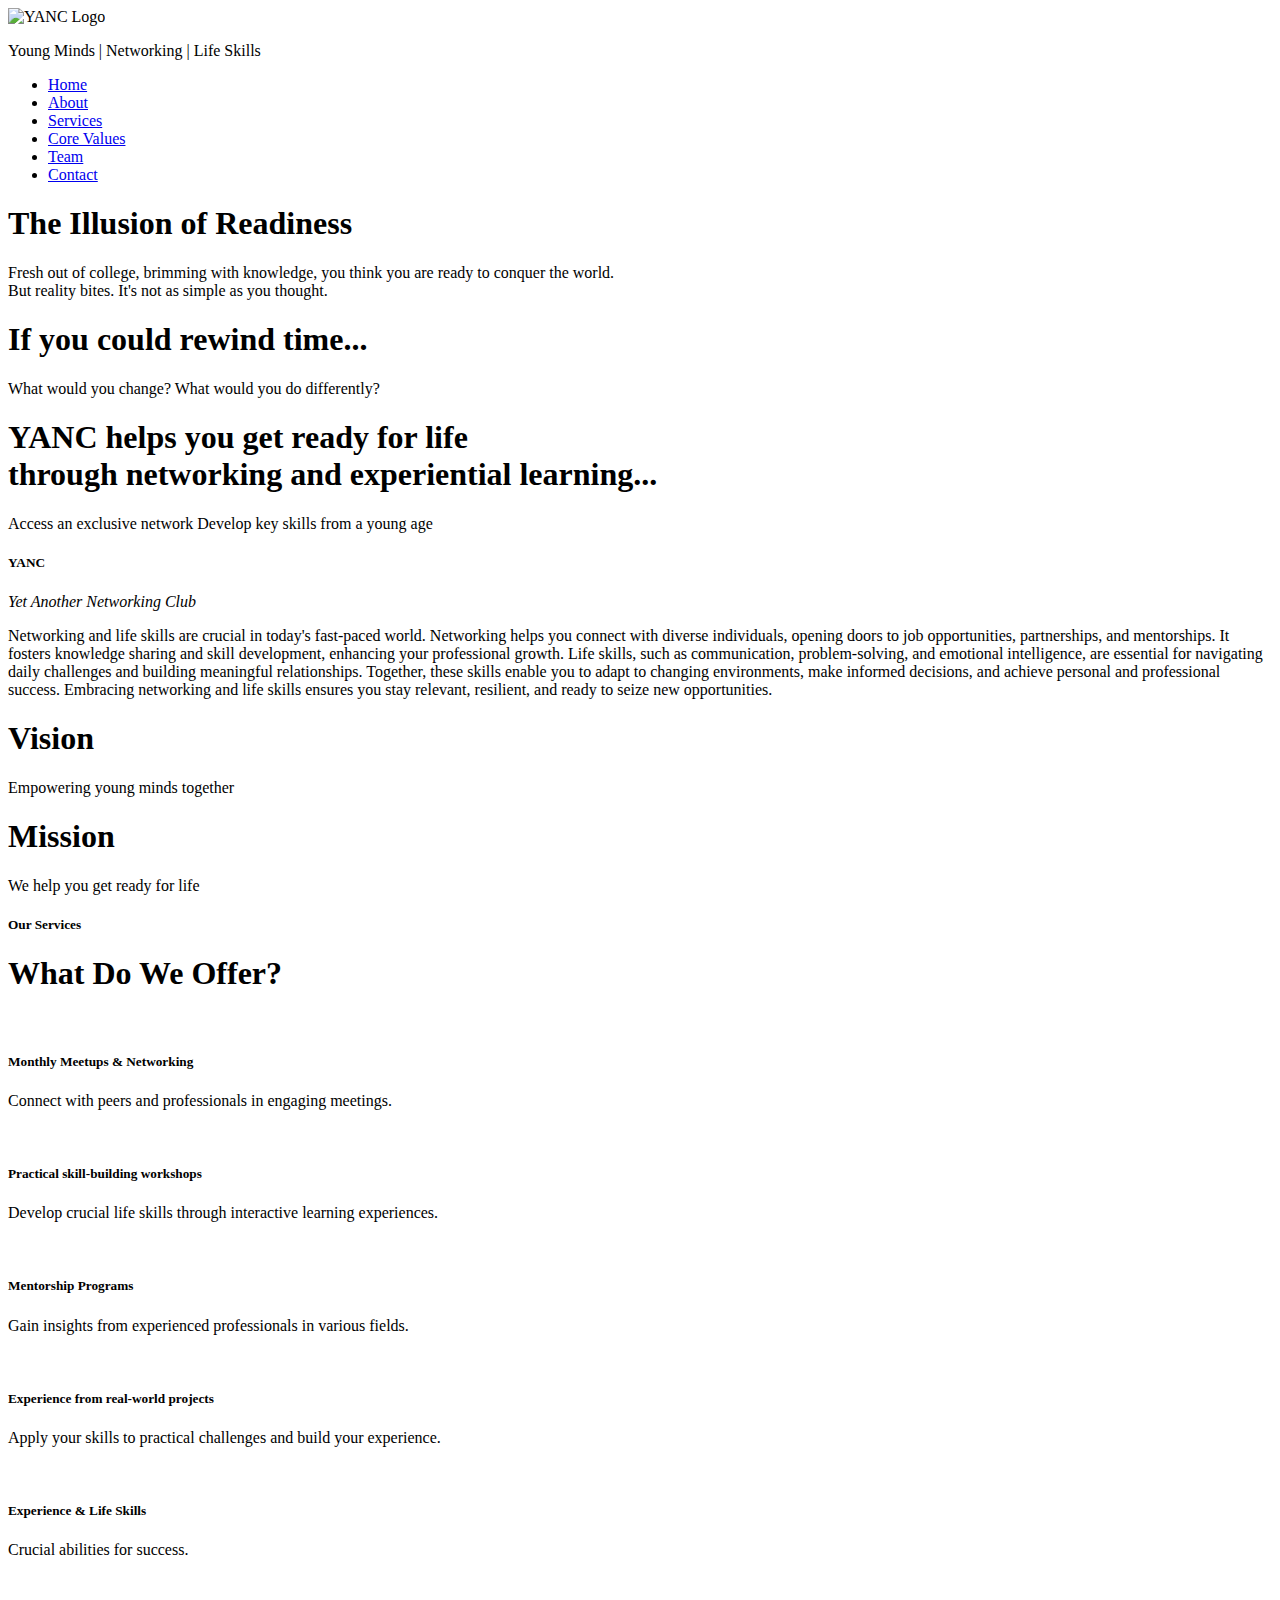
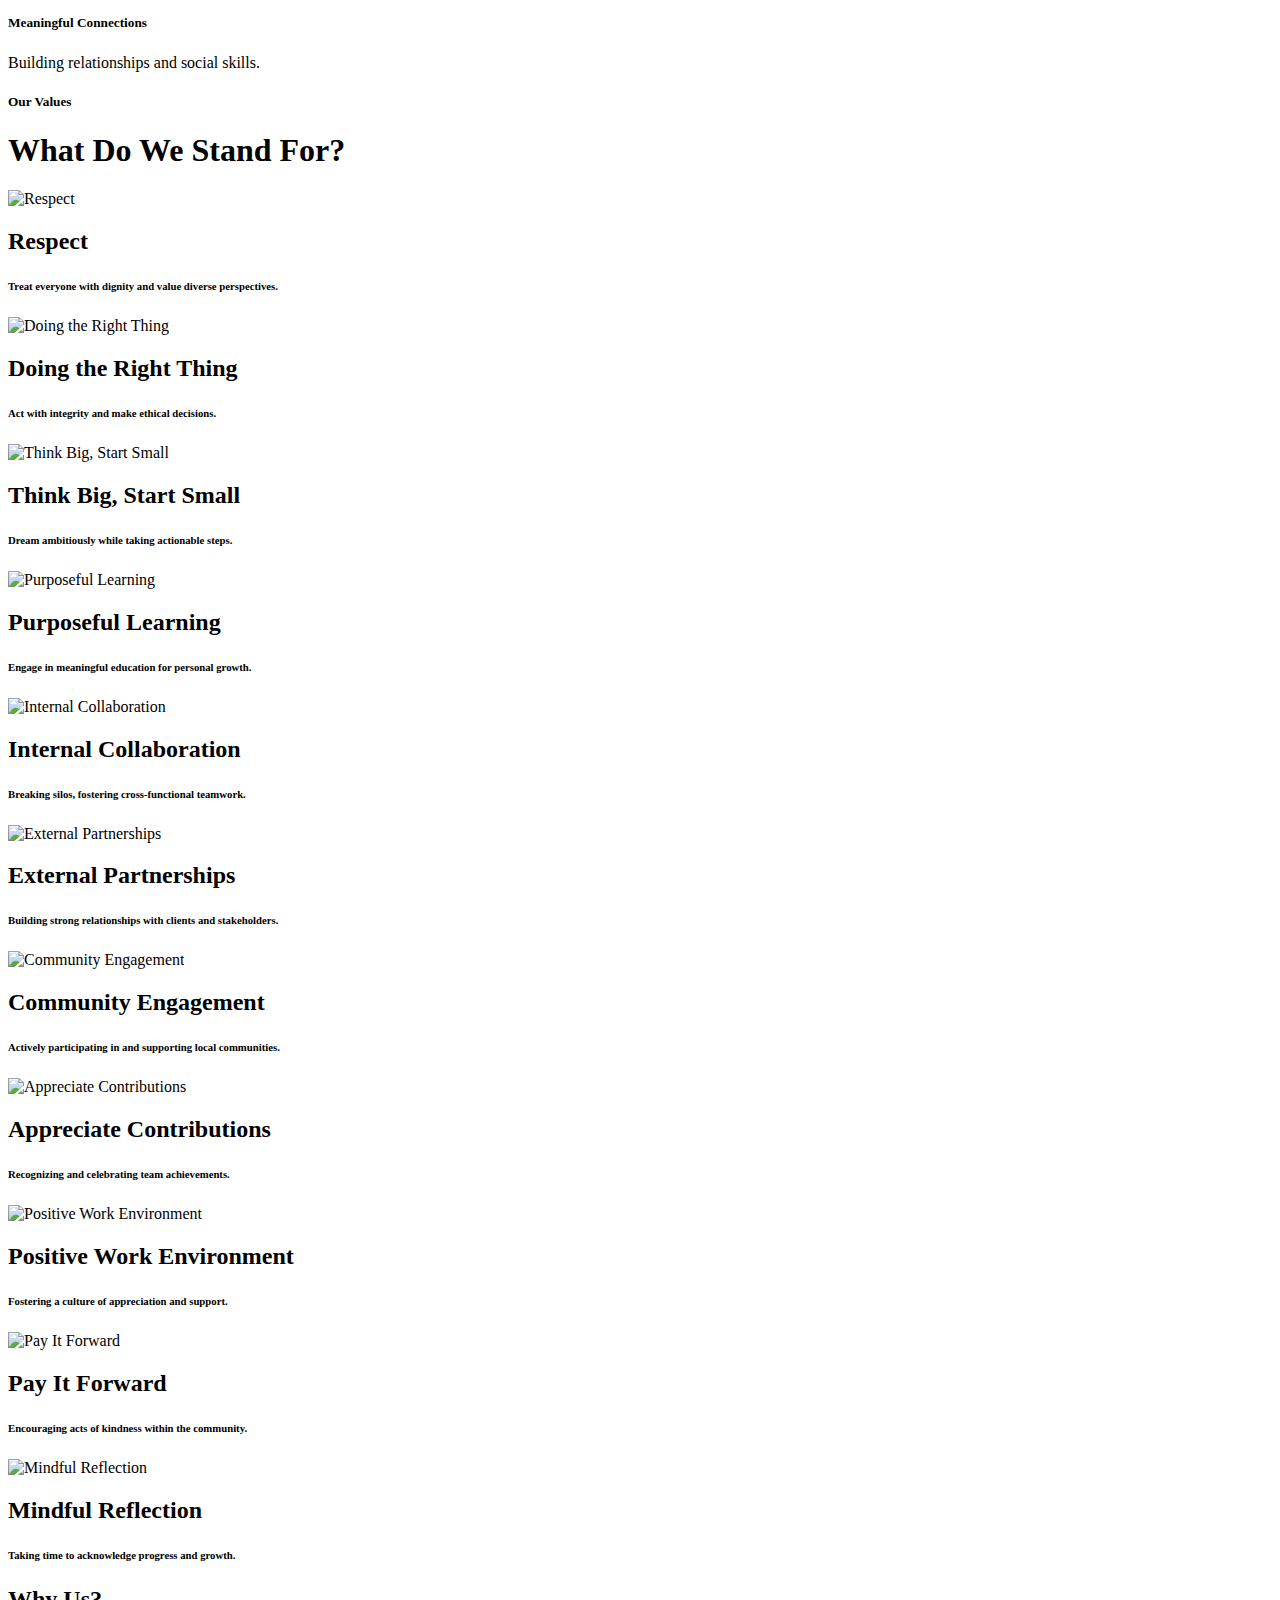
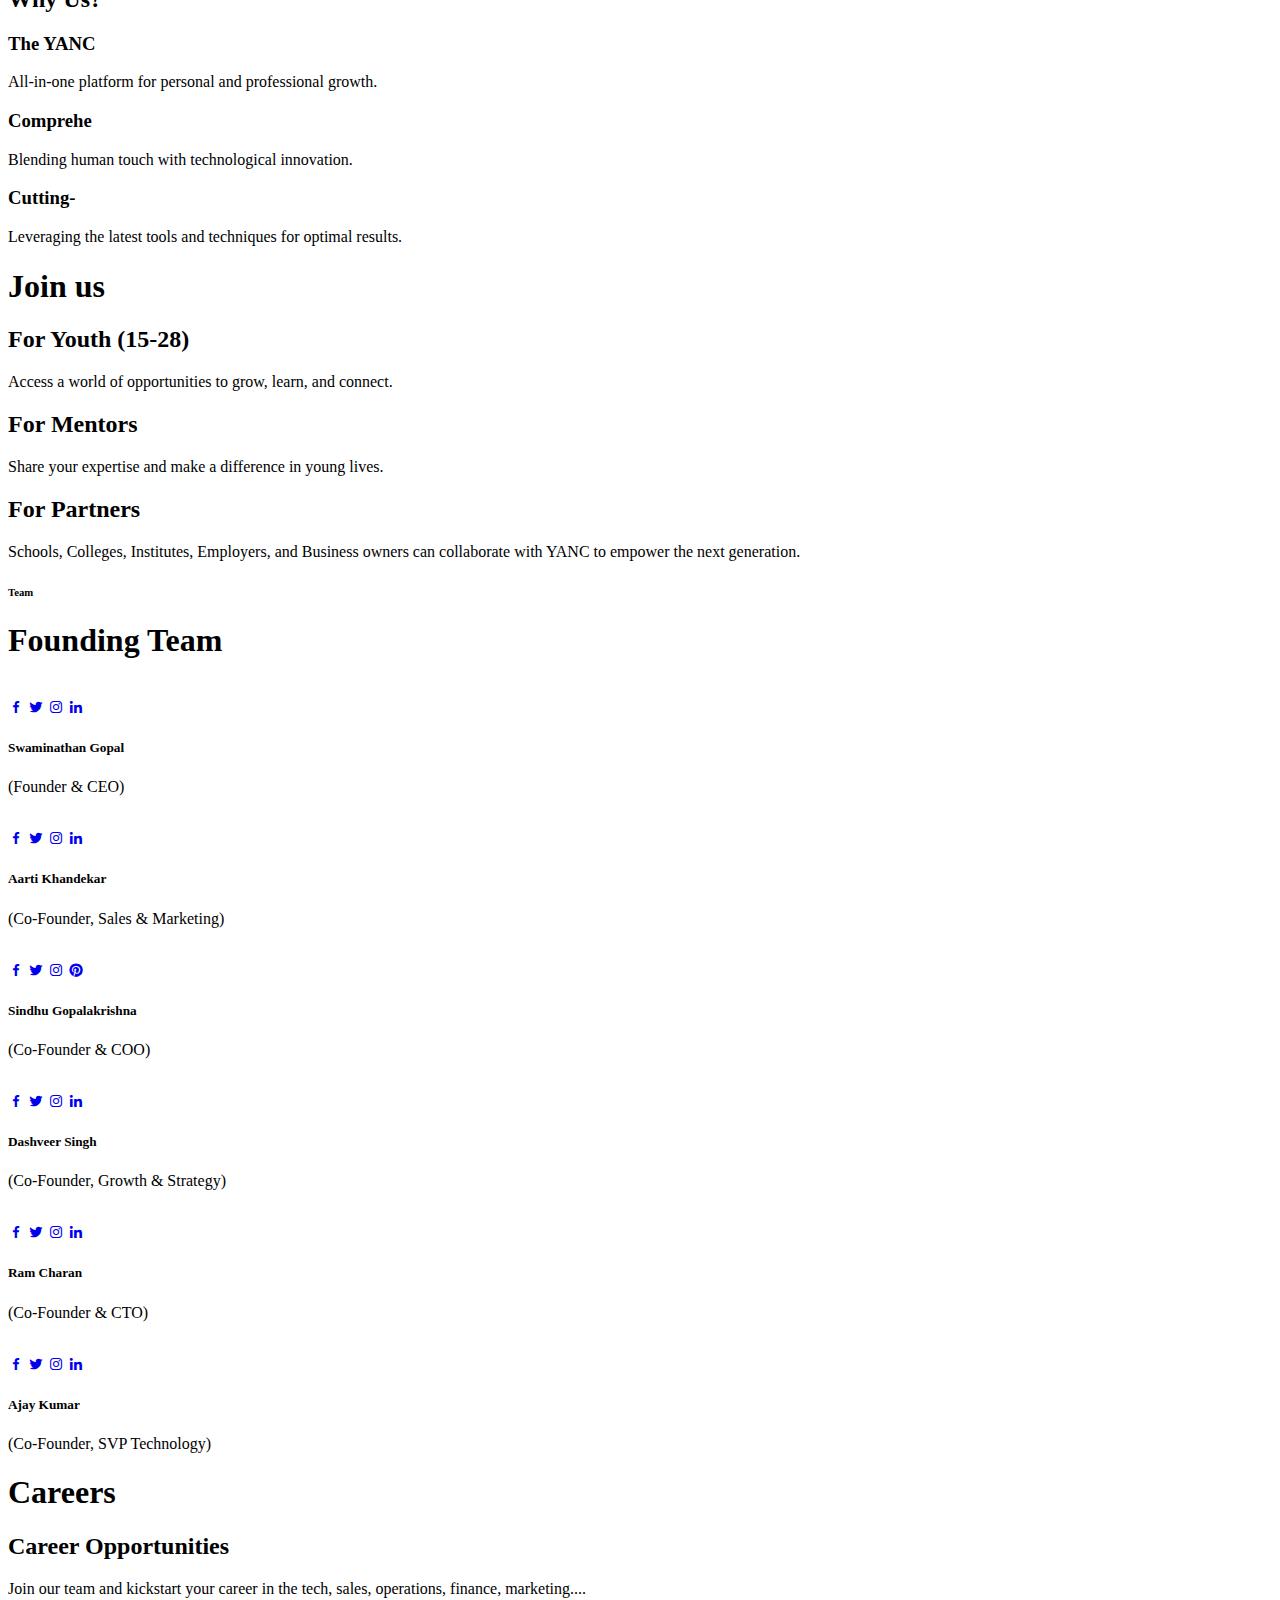
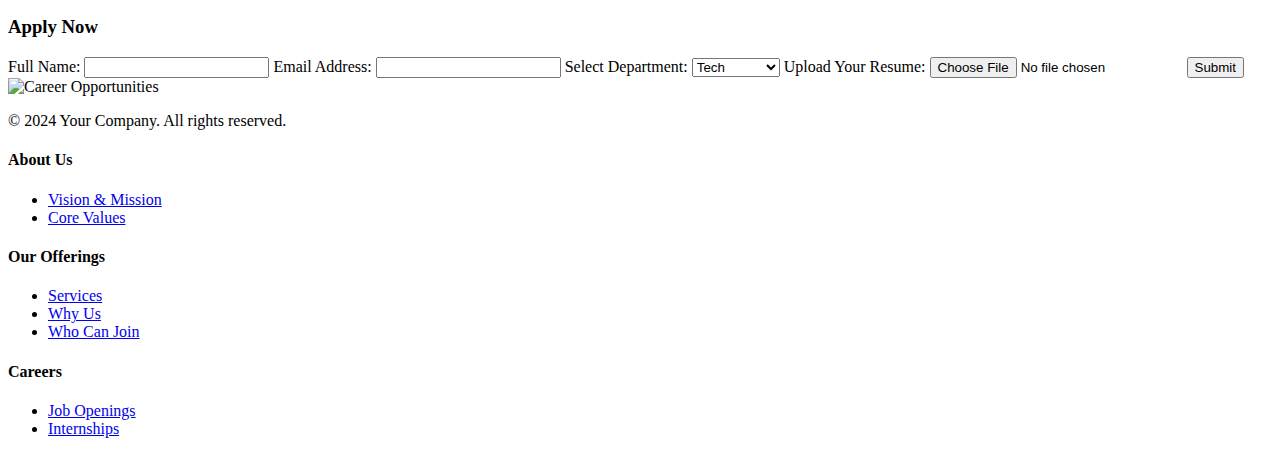
==== index.html @ 38eeec71 "Update index.html" ====
<!DOCTYPE html>
<html lang="en">
<head>
    <meta charset="UTF-8">
    <meta name="viewport" content="width=device-width, initial-scale=1.0">
    <meta name="description" content="Welcome to YANC, where young minds connect and grow through networking and life skills.">
    <link href='https://unpkg.com/boxicons@2.1.1/css/boxicons.min.css' rel='stylesheet'>
    <link rel="stylesheet" href="css/bootstrap.min.css">
    <link href='https://unpkg.com/boxicons@2.1.1/css/boxicons.min.css' rel='stylesheet'>
    <link rel="stylesheet" href="https://cdnjs.cloudflare.com/ajax/libs/font-awesome/6.0.0-beta3/css/all.min.css">
    <link rel="stylesheet" href="s.css">
    <title>YANC Landing Page</title>

    <body data-bs-spy="scroll" data-bs-target=".navbar" data-bs-offset="70">
          
    <header>
        <div class="logo" id="logo">
            <img src="yanc (1) (1).png" alt="YANC Logo" style="max-width: 20%; height: auto;">
            <p class="tagline">Young Minds | Networking | Life Skills</p>
        </div>
        <nav>
            <ul class="navbar-nav ms-auto">
                <li class="nav-item">
                    <a class="nav-link" href="#home">Home</a>
                </li>
                <li class="nav-item">
                    <a class="nav-link" href="#about">About</a>
                </li>
                <li class="nav-item">
                    <a class="nav-link" href="#services">Services</a>
                </li>
                <li class="nav-item">
                    <a class="nav-link" href="#CoreValues">Core Values</a>
                </li>
                <li class="nav-item">
                    <a class="nav-link" href="#team">Team</a>
                </li>
                <li class="nav-item">
                    <a class="nav-link" href="#internship">Contact</a>
                </li>

            </ul>
        </nav>
    </header>

    <main>
        <section class="slider-container"id="home">
            <div class="slider-wrapper">
                <div class="slide" style="background-image: url('images/background1.jpg');">
                    <div class="slide-content">
                        <h1 class="initial-text">The Illusion of Readiness</h1>
                        <p class="initial-paragraph">Fresh out of college, brimming with knowledge, you think you are ready to conquer the world. <br>But reality bites. It's not as simple as you thought.</p>
                    </div>
                </div>
                <div class="slide" style="background-image: url('images/background2.png');">
                    <div class="slide-content">
                        <h1 class="initial-text">If you could rewind time...</h1>
                        <p class="initial-paragraph">What would you change? What would you do differently?</p>
                    </div>
                </div>
        
                
                </div>
                <div class="slide" style="background-image: url('images/background4.png');">
                    <div class="slide-content">
                        <h1 class="initial-text">
                            YANC helps you get ready for life <br>
                                    through networking and experiential learning...
                            
                        </h1>
                        <p class="initial-paragraph">
                            <span class="left-text">Access an exclusive network</span>
                            <span class="right-text">Develop key skills from a young age</span>
                        </p>
                        
                    </div>
                </div>
                
            </section>
            
            </div>
            <section id="about">
                <div class="container">
                    <div class="row justify-content-center">
                        <div class="col-lg-5 py-5">
                            <div class="row">
                                <div class="col-12">
                                
                                        <div class="ms-4">
                                            <h5>YANC <br>
                                            </h5>
                                            
                                            <p class="w3-opacity w3-text-white"><i>Yet Another Networking Club</i></p>
                                        
                                                <p> Networking and life skills are crucial in today's fast-paced world. 
                                                    Networking helps you connect with diverse individuals, opening doors to job opportunities, partnerships, and mentorships.
                                                    It fosters knowledge sharing and skill development, enhancing your professional growth. Life skills, such as communication, 
                                                    problem-solving, and emotional intelligence, are essential for navigating daily challenges and building meaningful relationships. 
                                                    Together, these skills enable you to adapt to changing environments, make informed decisions, and achieve personal and 
                                                    professional success. Embracing networking and life skills ensures you stay relevant, resilient, and ready to seize new opportunities.</p>
                                                </p>
                                        </div>
                                    </div>
                                </div>
                                </div>
                            </div>
                        </div>
                        
                    </div>
                </div>
            </section>
        <section id="milestone">
            <div class="container">
                <div class="row text-center justify-content-center gy-4">
                    <div class="col-lg-2 col-sm-6">
                        <h1 class="display-4">Vision</h1>
                        <p class="mb-0">Empowering young minds together
                        </p>
                    </div>
                    <div class="col-lg-2 col-sm-6">
                        <h1 class="display-4">Mission</h1>
                        <p class="mb-0">We help you get ready for life</p>
                    </div>
                </div>
            </div>
        </section>


<section id="services" class="text-center">
        
    <div class="row">
        <div class="col-12">
            <div class="intro">
                <h5>Our Services</h5>
                <h1>What Do We Offer?</h1>
            </div>
        </div>
    </div>
    <div class="row g-4">
        <div class="col-lg-4 col-md-6">
            <div class="service">
                <img src="img/icon1.png" alt="">
                <h5>Monthly Meetups & Networking</h5>
                <p>Connect with peers and professionals in engaging meetings.</p>
            </div>
        </div>
        <div class="col-lg-4 col-md-6">
            <div class="service">
                <img src="img/icon2.png" alt="">
                <h5>Practical skill-building workshops
                </h5>
                <p>Develop crucial life skills through interactive learning experiences.
                </p>
            </div>
        </div>
        <div class="col-lg-4 col-md-6">
            <div class="service">
                <img src="img/icon3.png" alt="">
                <h5>Mentorship Programs
                </h5>
                <p>Gain insights from experienced professionals in various fields.
                </p>
            </div>
        </div>
        <div class="col-lg-4 col-md-6">
            <div class="service">
                <img src="img/icon4.png" alt="">
                <h5>Experience from real-world projects
                </h5>
                <p>Apply your skills to practical challenges and build your experience.
                </p>
            </div>
        </div>
        <div class="col-lg-4 col-md-6">
            <div class="service">
                <img src="img/icon5.png" alt="">
                <h5>Experience & Life Skills
                </h5>
                <p>Crucial abilities for success.
                </p>
            </div>
        </div>
        <div class="col-lg-4 col-md-6">
            <div class="service">
                <img src="img/icon6.png" alt="">
                <h5> Meaningful Connections
                </h5>
                <p>Building relationships and social skills.
                </p>
            </div>
        </div>
    </div>
</div>
</section>
        
<section class="bg-light" id="CoreValues">
    <div class="row">
        <div class="col-12">
            <div class="intro">
                <h5>Our Values</h5>
                <h1>What Do We Stand For?</h1> 
            </div>
        </div>
    </div>
    </div>

    <div class="card-container">
        <div class="card">
            <img src="img/project1.jpg" alt="Respect">
            <div class="content">
                <h2>Respect</h2>
                <h6>Treat everyone with dignity and value diverse perspectives.</h6>
            </div>
        </div>
        <div class="card">
            <img src="img/project2.jpg" alt="Doing the Right Thing">
            <div class="content">
                <h2>Doing the Right Thing</h2>
                <h6>Act with integrity and make ethical decisions.</h6>
            </div>
        </div>
        <div class="card">
            <img src="img/project3.jpg" alt="Think Big, Start Small">
            <div class="content">
                <h2>Think Big, Start Small</h2>
                <h6>Dream ambitiously while taking actionable steps.</h6>
            </div>
        </div>
        <div class="card">
            <img src="img/project4.jpg" alt="Purposeful Learning">
            <div class="content">
                <h2>Purposeful Learning</h2>
                <h6>Engage in meaningful education for personal growth.</h6>
            </div>
        </div>
        <div class="card">
            <img src="img/project5.jpg" alt="Internal Collaboration">
            <div class="content">
                <h2>Internal Collaboration</h2>
                <h6>Breaking silos, fostering cross-functional teamwork.</h6>
            </div>
        </div>
        <div class="card">
            <img src="images/background4.png" alt="External Partnerships">
            <div class="content">
                <h2>External Partnerships</h2>
                <h6>Building strong relationships with clients and stakeholders.</h6>
            </div>
        </div>
        <div class="card">
            <img src="img/bg_banner1.jpg" alt="Community Engagement">
            <div class="content">
                <h2>Community Engagement</h2>
                <h6>Actively participating in and supporting local communities.</h6>
            </div>
        </div>
        <div class="card">
            <img src="img/bg_banner2.jpg" alt="Appreciate Contributions">
            <div class="content">
                <h2>Appreciate Contributions</h2>
                <h6>Recognizing and celebrating team achievements.</h6>
            </div>
        </div>
        <div class="card">
            <img src="images/background3.png" alt="Positive Work Environment">
            <div class="content">
                <h2>Positive Work Environment</h2>
                <h6>Fostering a culture of appreciation and support.</h6>
            </div>
        </div>
        <div class="card">
            <img src="images/background2.png" alt="Pay It Forward">
            <div class="content">
                <h2>Pay It Forward</h2>
                <h6>Encouraging acts of kindness within the community.</h6>
            </div>
        </div>
        <div class="card">
            <img src="images/background1.jpg" alt="Mindful Reflection">
            <div class="content">
                <h2>Mindful Reflection</h2>
                <h6>Taking time to acknowledge progress and growth.</h6>
            </div>
        </div>
    </div>
    <section id ="hi">
        <h2>Why Us?</h2>
        <div class="why-us-section">
            <div class="advantage-container">
                <div class="advantage">
                    <h3 class="typing-effect">The YANC Advantage</h3>
                    <p>All-in-one platform for personal and professional growth.</p>
                </div>
                <div class="advantage">
                    <h3 class="typing-effect">Comprehensive Ecosystem</h3>
                    <p>Blending human touch with technological innovation.</p>
                </div>
                <div class="advantage">
                    <h3 class="typing-effect">Cutting-Edge Approach</h3>
                    <p>Leveraging the latest tools and techniques for optimal results.</p>
                </div>
            </div>
        </div>
        
        <script>
            const elements = document.querySelectorAll('.typing-effect');
        
            elements.forEach(element => {
                const text = element.textContent;
                element.textContent = '';
                let index = 0;
        
                function type() {
                    if (index < text.length) {
                        element.textContent += text.charAt(index);
                        index++;
                        setTimeout(type, 100);
                    } else {
                        setTimeout(() => {
                            element.textContent = ''; 
                            index = 0; 
                            setTimeout(type, 1000); 
                        }, 2000); 
                    }
                }
        
                type();
            });
        </script>
        
    </section>
    
    <section id="bye">
    <div class="elite-club-container">
        <h1>Join us</h1>
        <div class="group-container">
            <div class="group-card">
                <h2>For Youth (15-28)</h2>
                <p>Access a world of opportunities to grow, learn, and connect.</p>
            </div>
            <div class="group-card">
                <h2>For Mentors</h2>
                <p>Share your expertise and make a difference in young lives.</p>
            </div>
            <div class="group-card">
                <h2>For Partners</h2>
                <p>Schools, Colleges, Institutes, Employers, and Business owners can collaborate with YANC to empower the next generation.</p>
            </div>
        </div>
    </div>
    </section>
   
    <section id="team">
        <div class="container">
            <div class="row">
                <div class="col-12">
                    <div class="intro">
                        <h6>Team</h6>
                        <h1>Founding Team</h1>
                    </div>
                </div>
            </div>
    
            <div class="row justify-content-center">
                <div class="col-lg-4 col-md-6">
                    <div class="team-member">
                        <div class="image">
                            <img src="iu.png" alt="">
                            <div class="social-icons">
                                <a href="#"><i class='bx bxl-facebook'></i></a>
                                <a href="#"><i class='bx bxl-twitter'></i></a>
                                <a href="#"><i class='bx bxl-instagram'></i></a>
                                <a href="#"><i class='bx bxl-linkedin'></i></a>
                            </div>
                            <div class="overlay"></div>
                        </div>
                        <h5>Swaminathan Gopal</h5>
                        <p>(Founder & CEO)</p>
                    </div>
                </div>
    
                <div class="col-lg-4 col-md-6">
                    <div class="team-member">
                        <div class="image">
                            <img src="iu.png" alt="">
                            <div class="social-icons">
                                <a href="#"><i class='bx bxl-facebook'></i></a>
                                <a href="#"><i class='bx bxl-twitter'></i></a>
                                <a href="#"><i class='bx bxl-instagram'></i></a>
                                <a href="#"><i class='bx bxl-linkedin'></i></a>
                            </div>
                            <div class="overlay"></div>
                        </div>
                        <h5>Aarti Khandekar</h5>
                        <p>(Co-Founder, Sales & Marketing)</p>
                    </div>
                </div>
    
                <div class="col-lg-4 col-md-6">
                    <div class="team-member">
                        <div class="image">
                            <img src="iu.png" alt="">
                            <div class="social-icons">
                                <a href="#"><i class='bx bxl-facebook'></i></a>
                                <a href="#"><i class='bx bxl-twitter'></i></a>
                                <a href="#"><i class='bx bxl-instagram'></i></a>
                                <a href="#"><i class='bx bxl-pinterest'></i></a>
                            </div>
                            <div class="overlay"></div>
                        </div>
                        <h5>Sindhu Gopalakrishna</h5>
                        <p>(Co-Founder & COO)</p>
                    </div>
                </div>
            </div>
    
            <div class="row justify-content-center">
                <div class="col-lg-4 col-md-6">
                    <div class="team-member">
                        <div class="image">
                            <img src="iu.png" alt="">
                            <div class="social-icons">
                                <a href="#"><i class='bx bxl-facebook'></i></a>
                                <a href="#"><i class='bx bxl-twitter'></i></a>
                                <a href="#"><i class='bx bxl-instagram'></i></a>
                                <a href="#"><i class='bx bxl-linkedin'></i></a>
                            </div>
                            <div class="overlay"></div>
                        </div>
                        <h5>Dashveer Singh</h5>
                        <p>(Co-Founder, Growth & Strategy)</p>
                    </div>
                </div>
    
                <div class="col-lg-4 col-md-6">
                    <div class="team-member">
                        <div class="image">
                            <img src="iu.png" alt="">
                            <div class="social-icons">
                                <a href="#"><i class='bx bxl-facebook'></i></a>
                                <a href="#"><i class='bx bxl-twitter'></i></a>
                                <a href="#"><i class='bx bxl-instagram'></i></a>
                                <a href="#"><i class='bx bxl-linkedin'></i></a>
                            </div>
                            <div class="overlay"></div>
                        </div>
                        <h5>Ram Charan</h5>
                        <p>(Co-Founder & CTO)</p>
                    </div>
                </div>
    
                <div class="col-lg-4 col-md-6">
                    <div class="team-member">
                        <div class="image">
                            <img src="iu.png" alt="">
                            <div class="social-icons">
                                <a href="#"><i class='bx bxl-facebook'></i></a>
                                <a href="#"><i class='bx bxl-twitter'></i></a>
                                <a href="#"><i class='bx bxl-instagram'></i></a>
                                <a href="#"><i class='bx bxl-linkedin'></i></a>
                            </div>
                            <div class="overlay"></div>
                        </div>
                        <h5>Ajay Kumar</h5>
                        <p>(Co-Founder, SVP Technology)</p>
                    </div>
                </div>
            </div>
        </div>
    </section>
    <section id="internship">
        <h1> Careers</h1>
        <div class="container3">
            <div class="internship-section">
                <h2>Career Opportunities</h2>
                <p>Join our team and kickstart your career in the  tech, sales, operations, 
                    finance, marketing....</p>
                <h3>Apply Now</h3>
                <form action="/submit" method="post" enctype="multipart/form-data">
                    <label for="name">Full Name:</label>
                    <input type="text" id="name" name="name" required>

                    <label for="email">Email Address:</label>
                    <input type="email" id="email" name="email" required>

                    <label for="department">Select Department:</label>
                    <select id="department" name="department" required>
                        <option value="tech">Tech</option>
                        <option value="sales">Sales</option>
                        <option value="operations">Operations</option>
                        <option value="finance">Finance</option>
                        <option value="marketing">Marketing</option>
                    </select>

                    <label for="resume">Upload Your Resume:</label>
                    <input type="file" id="resume" name="resume" accept=".pdf,.doc,.docx" required>

                    <button type="submit">Submit</button>
                </form>
            </div>
            <div class="image-section">
                <img src="img/project5.jpg" alt="Career Opportunities">
            </div>
        </div>
    </section>
</main>

    
    <footer>
        <p>&copy; 2024 Your Company. All rights reserved.</p>
        <div class="footer-content">
            <div class="footer-section">
                <h4>About Us</h4>
                <ul>
                    <li><a href="#milestone">Vision & Mission</a></li>
                    
                    <li><a href="#CoreValues">Core Values</a></li>
                </ul>
            </div>
            <div class="footer-section">
                <h4>Our Offerings</h4>
                <ul>
                    <li><a href="#services">Services</a></li>
                    <li><a href="#hi">Why Us</a></li>
                    <li><a href="#bye">Who Can Join</a></li>
                </ul>
            </div>
            <div class="footer-section">
                <h4>Careers</h4>
                <ul>
                    <li><a href="#internsip">Job Openings</a></li>
                    <li><a href="#internship">Internships</a></li>
                </ul>
            </div>
            
               
    </footer>
    

    <script src="script.js" defer></script>
</body>
</html>
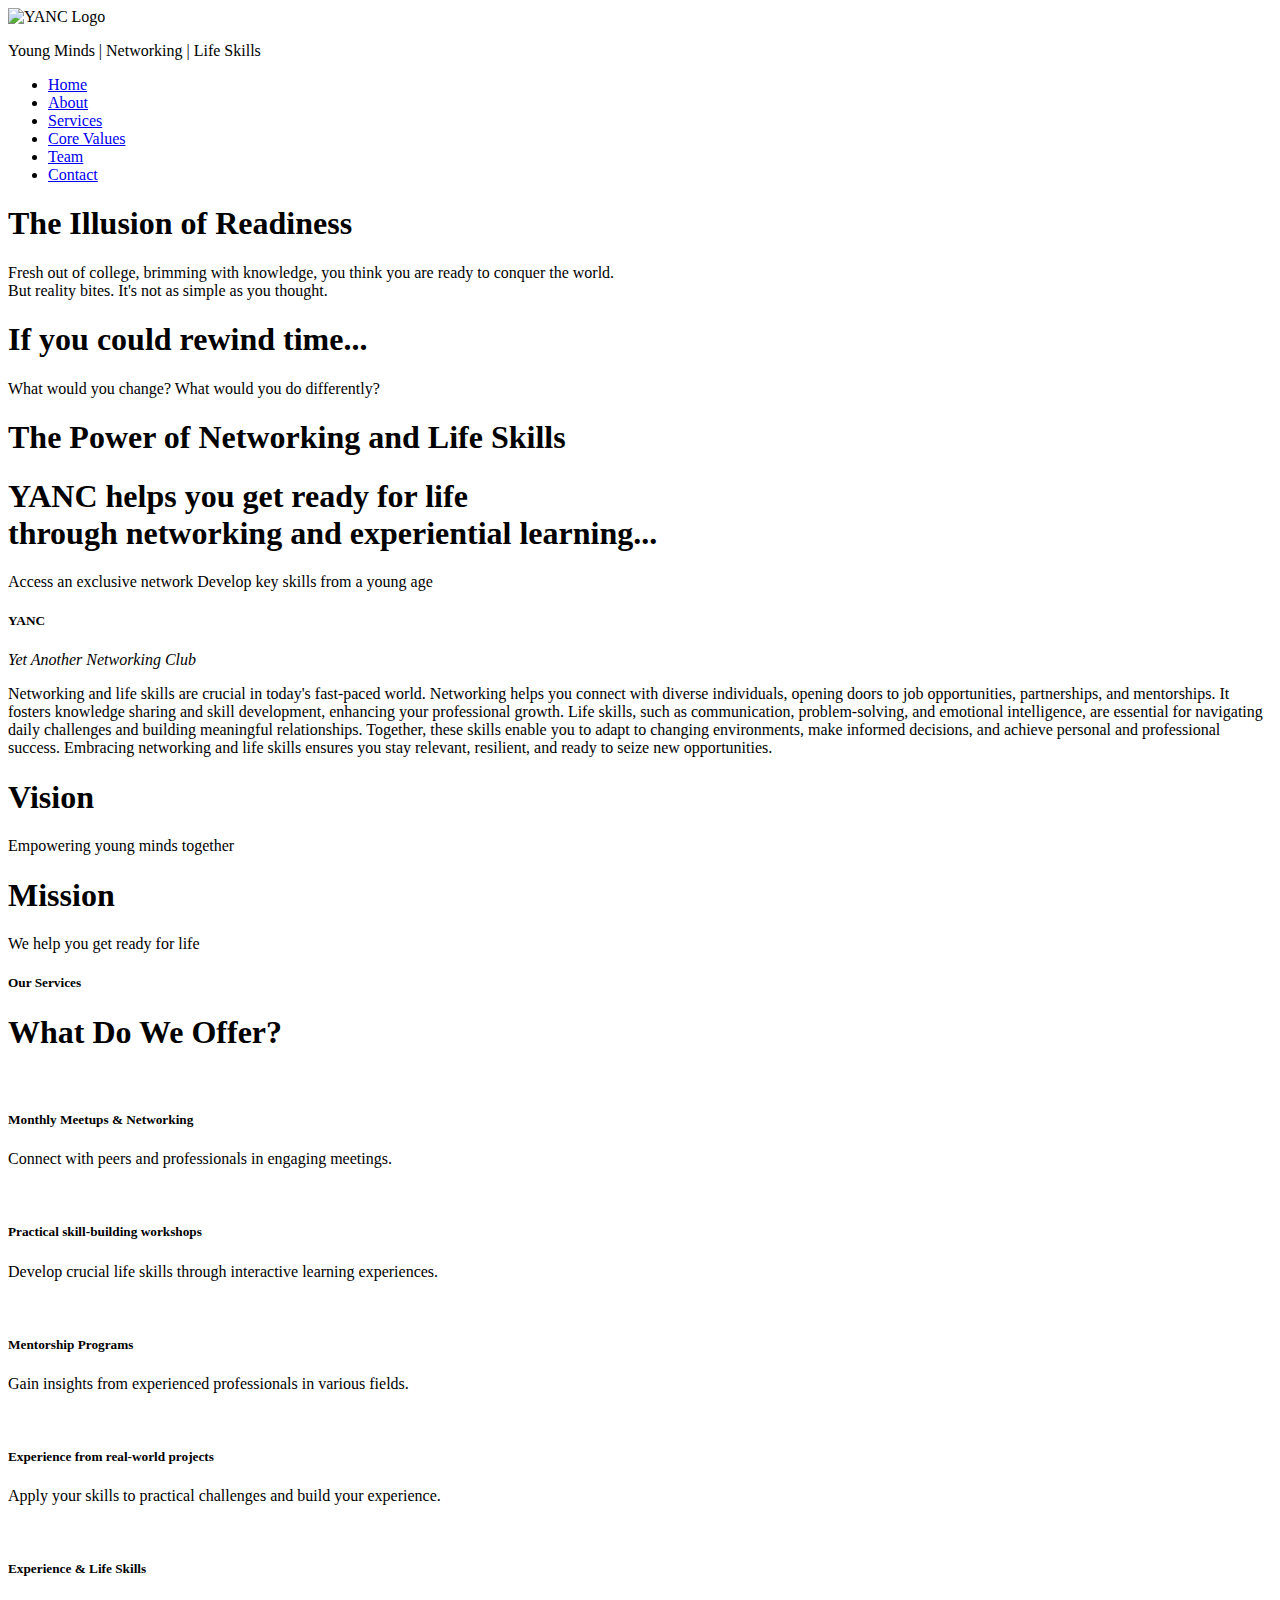
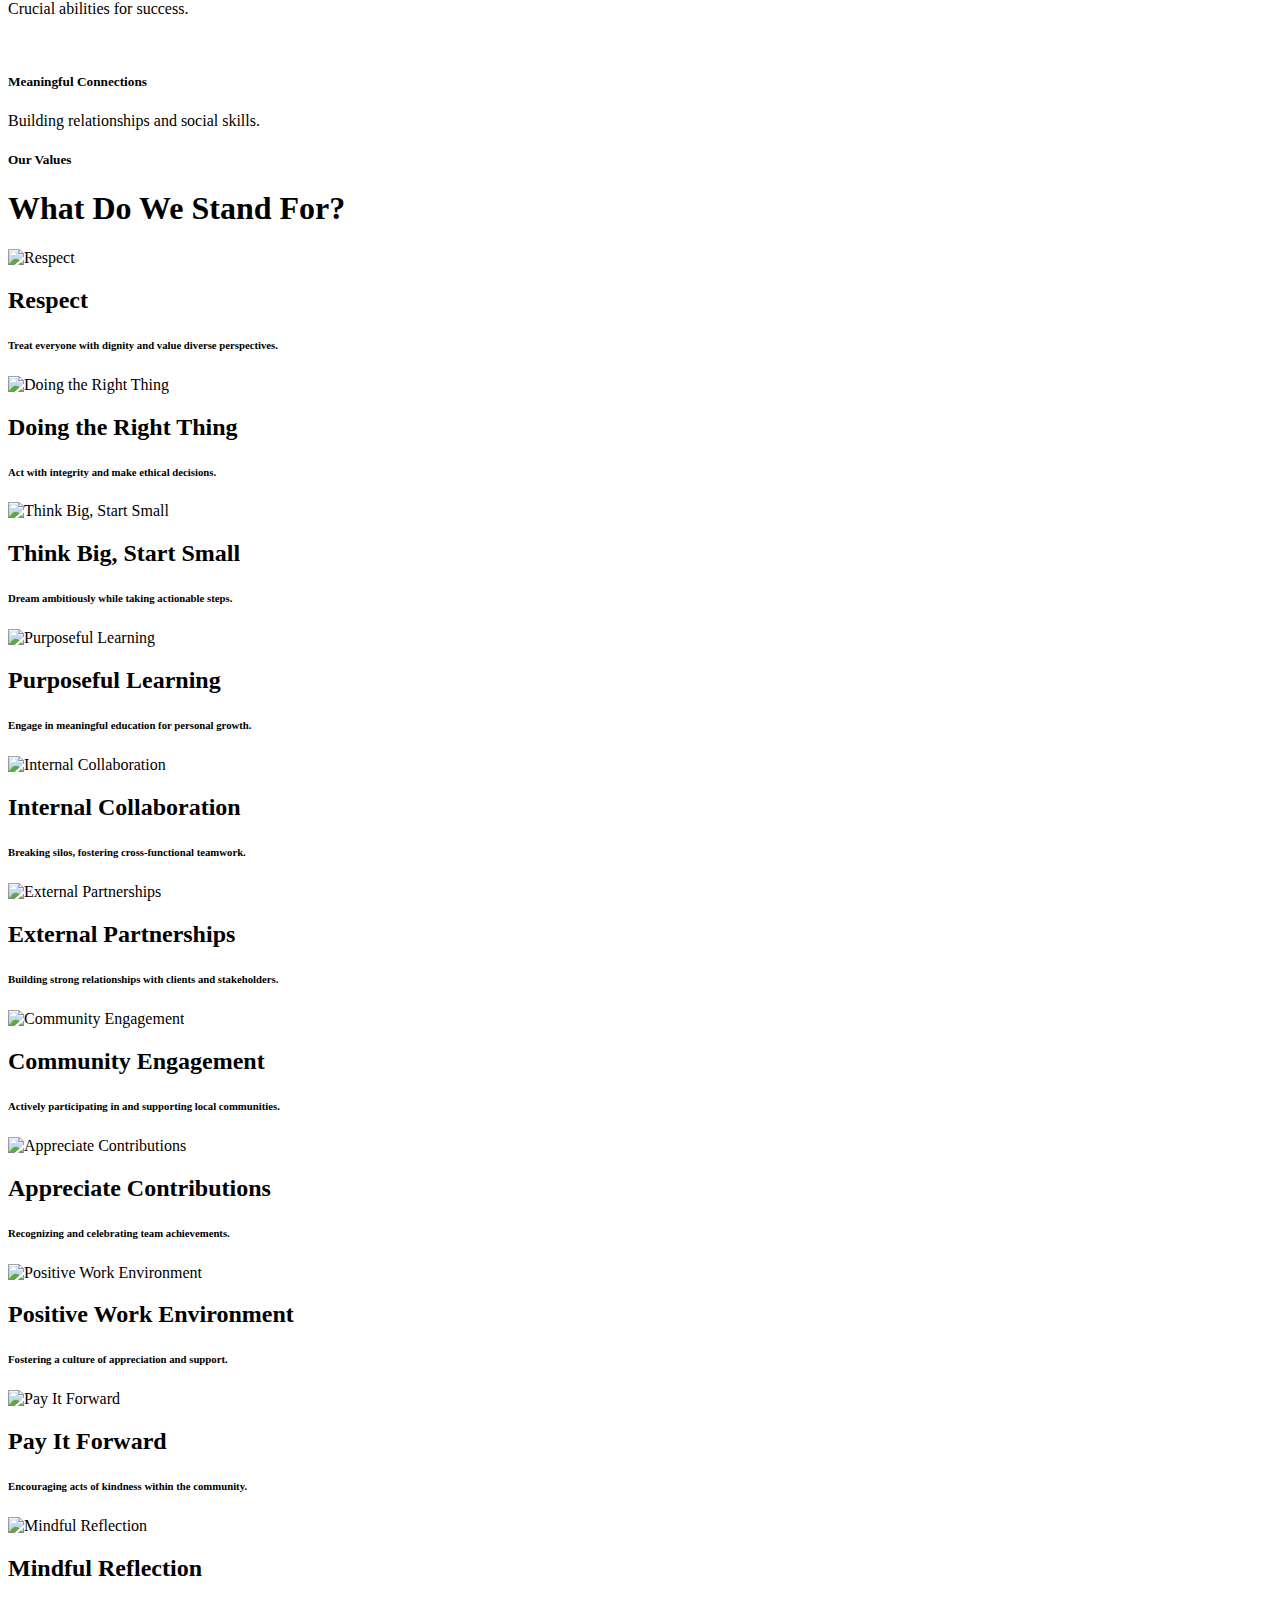
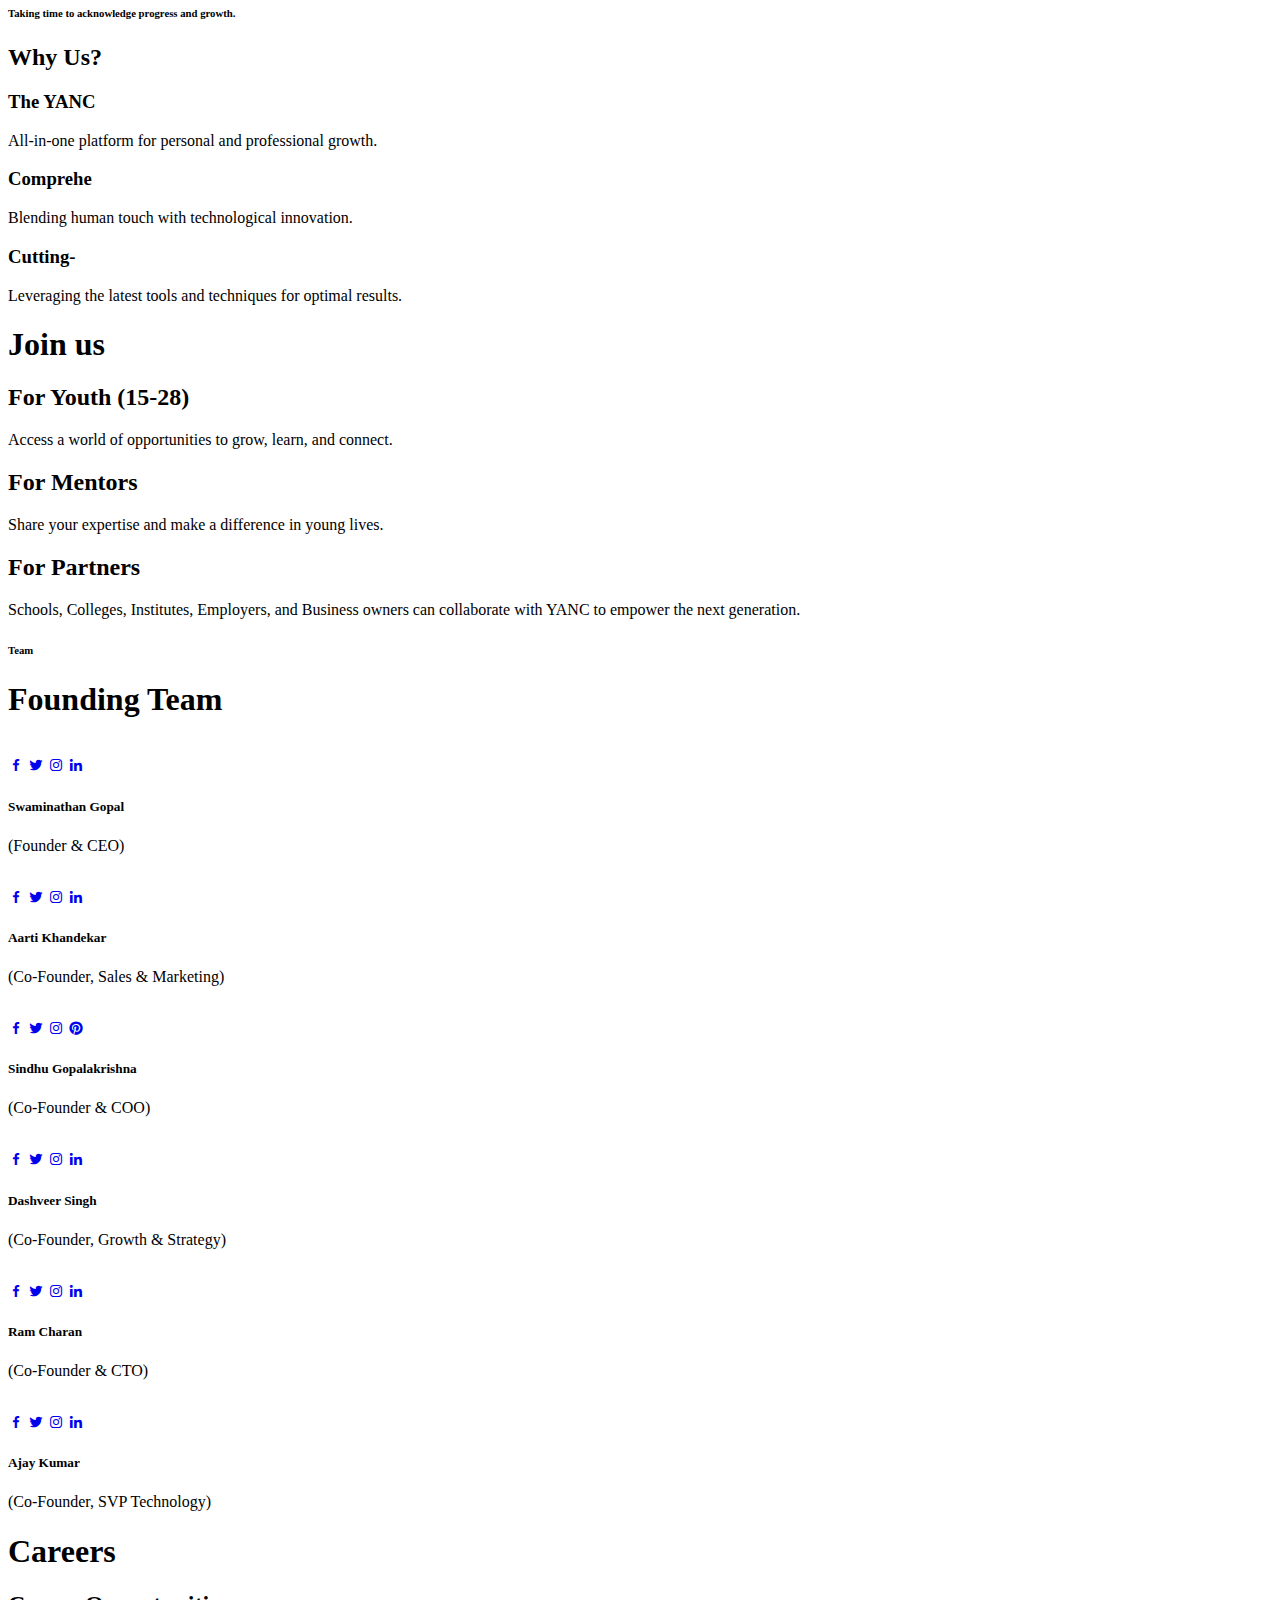
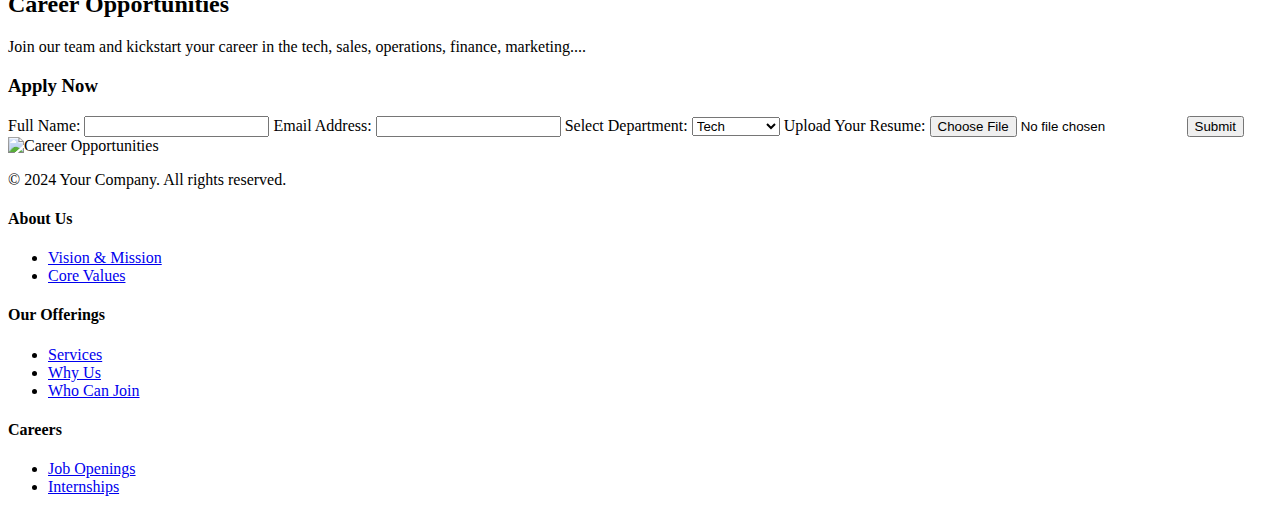
==== commit b9d58cfc: "Update index.html" ====
--- a/index.html
+++ b/index.html
@@ -57,6 +57,11 @@
                         <h1 class="initial-text">If you could rewind time...</h1>
                         <p class="initial-paragraph">What would you change? What would you do differently?</p>
                     </div>
+                </div>
+                 <div class="slide" style="background-image: url('images/background2.png');">
+                    <div class="slide-content">
+                       <h1 class="initial-text">The Power of Networking and Life Skills</h1>
+                     </div>
                 </div>
         
                 
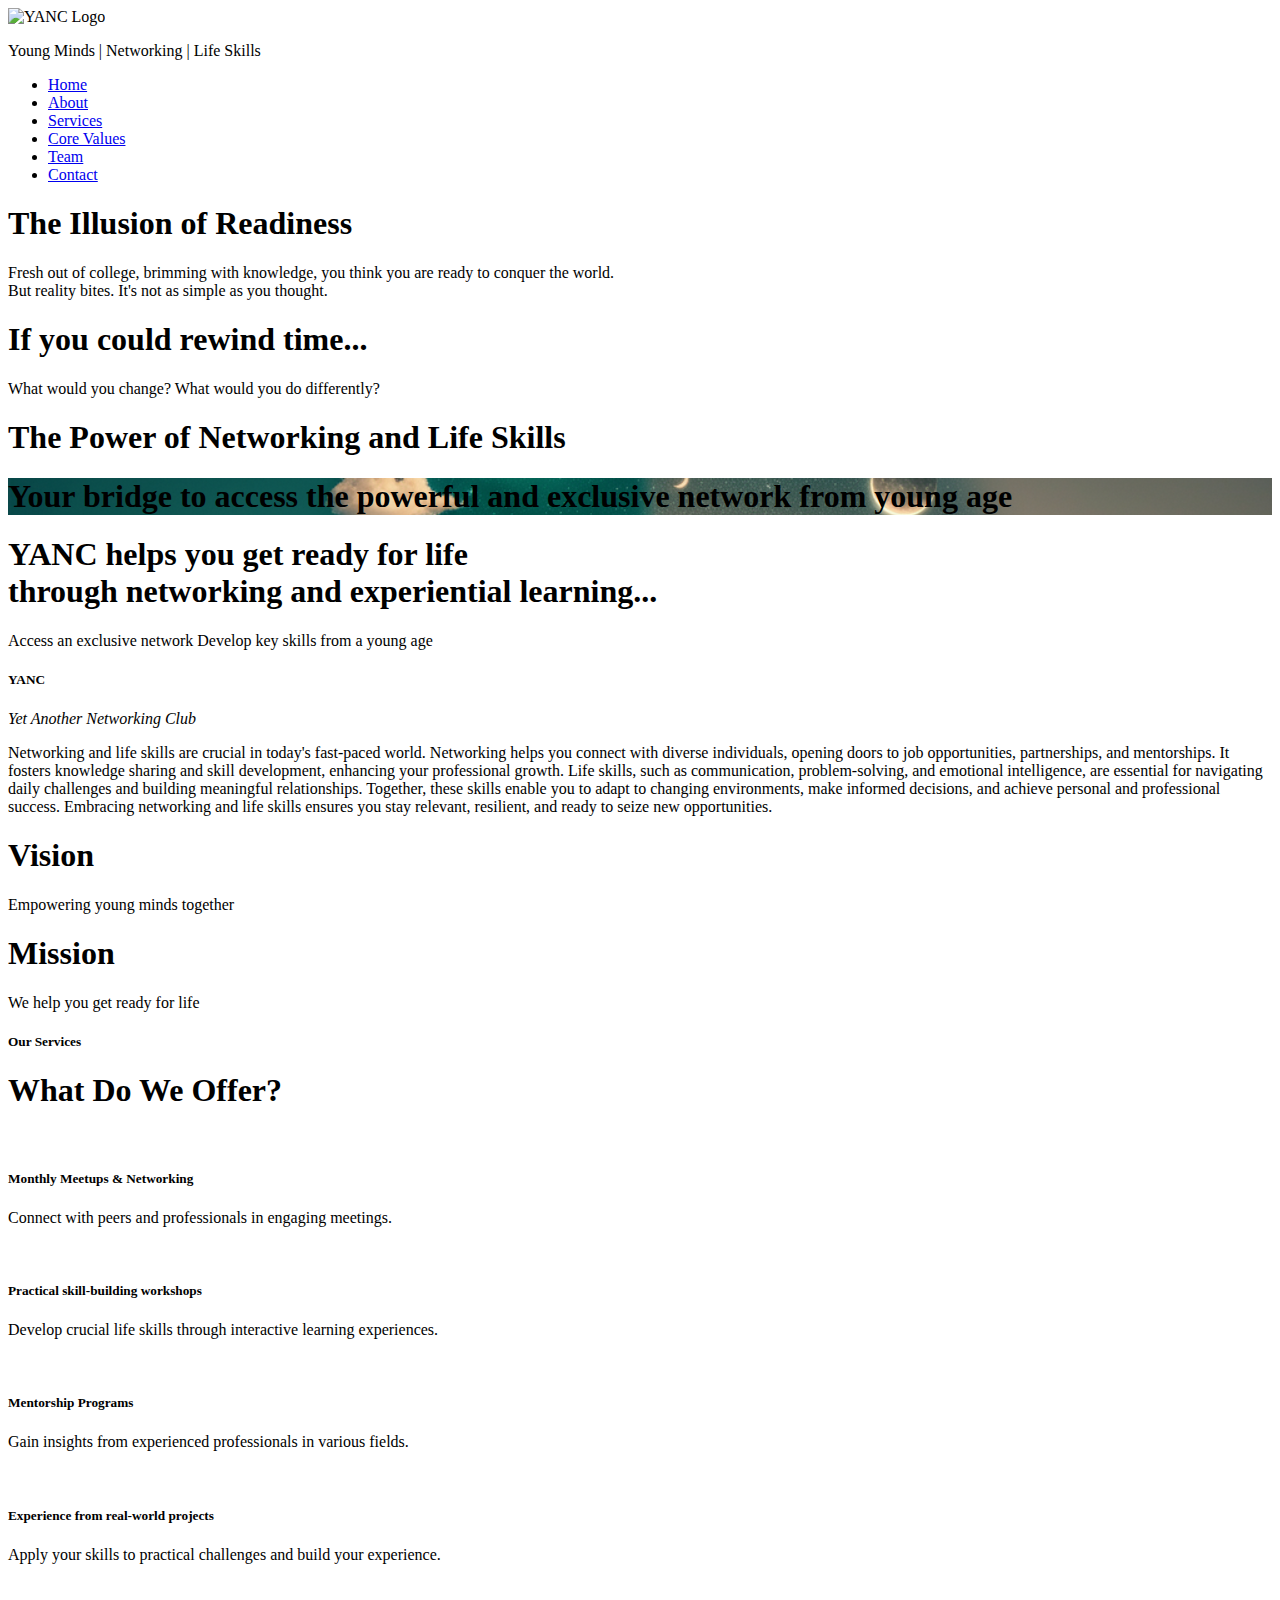
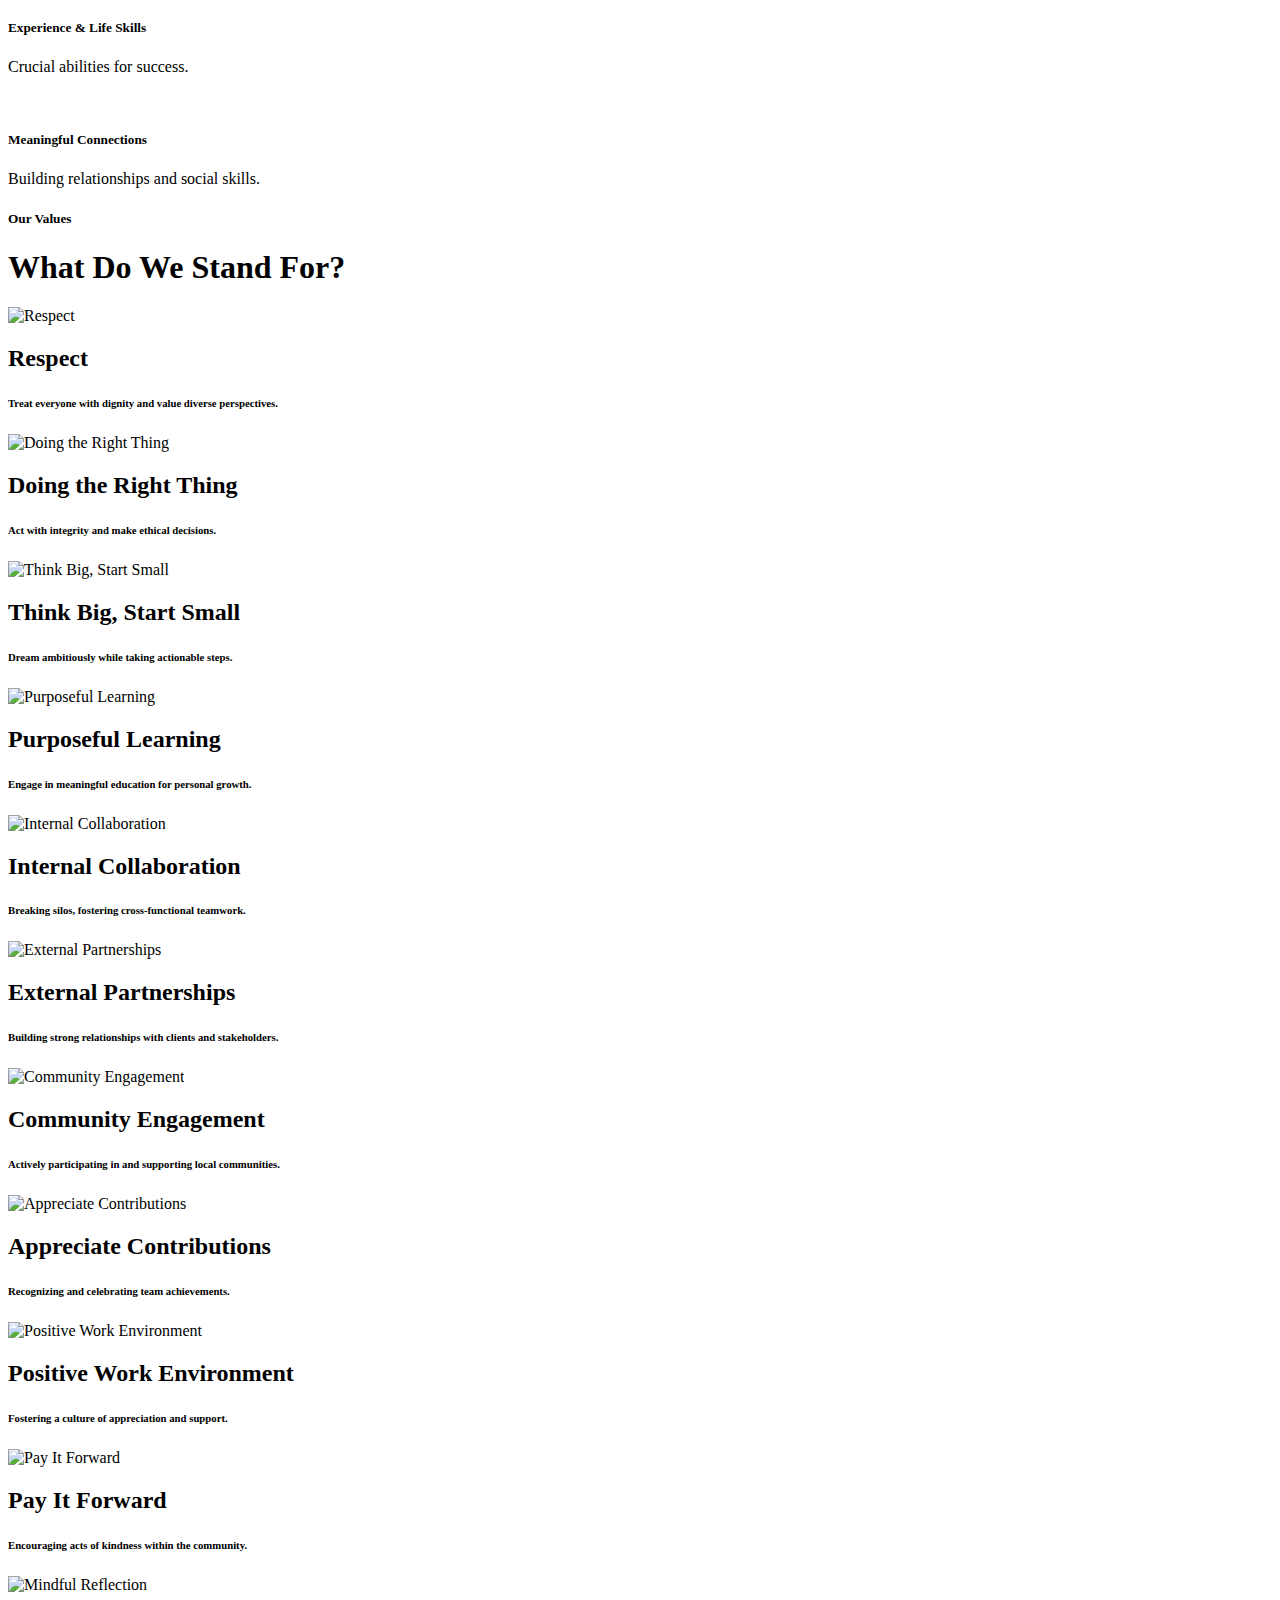
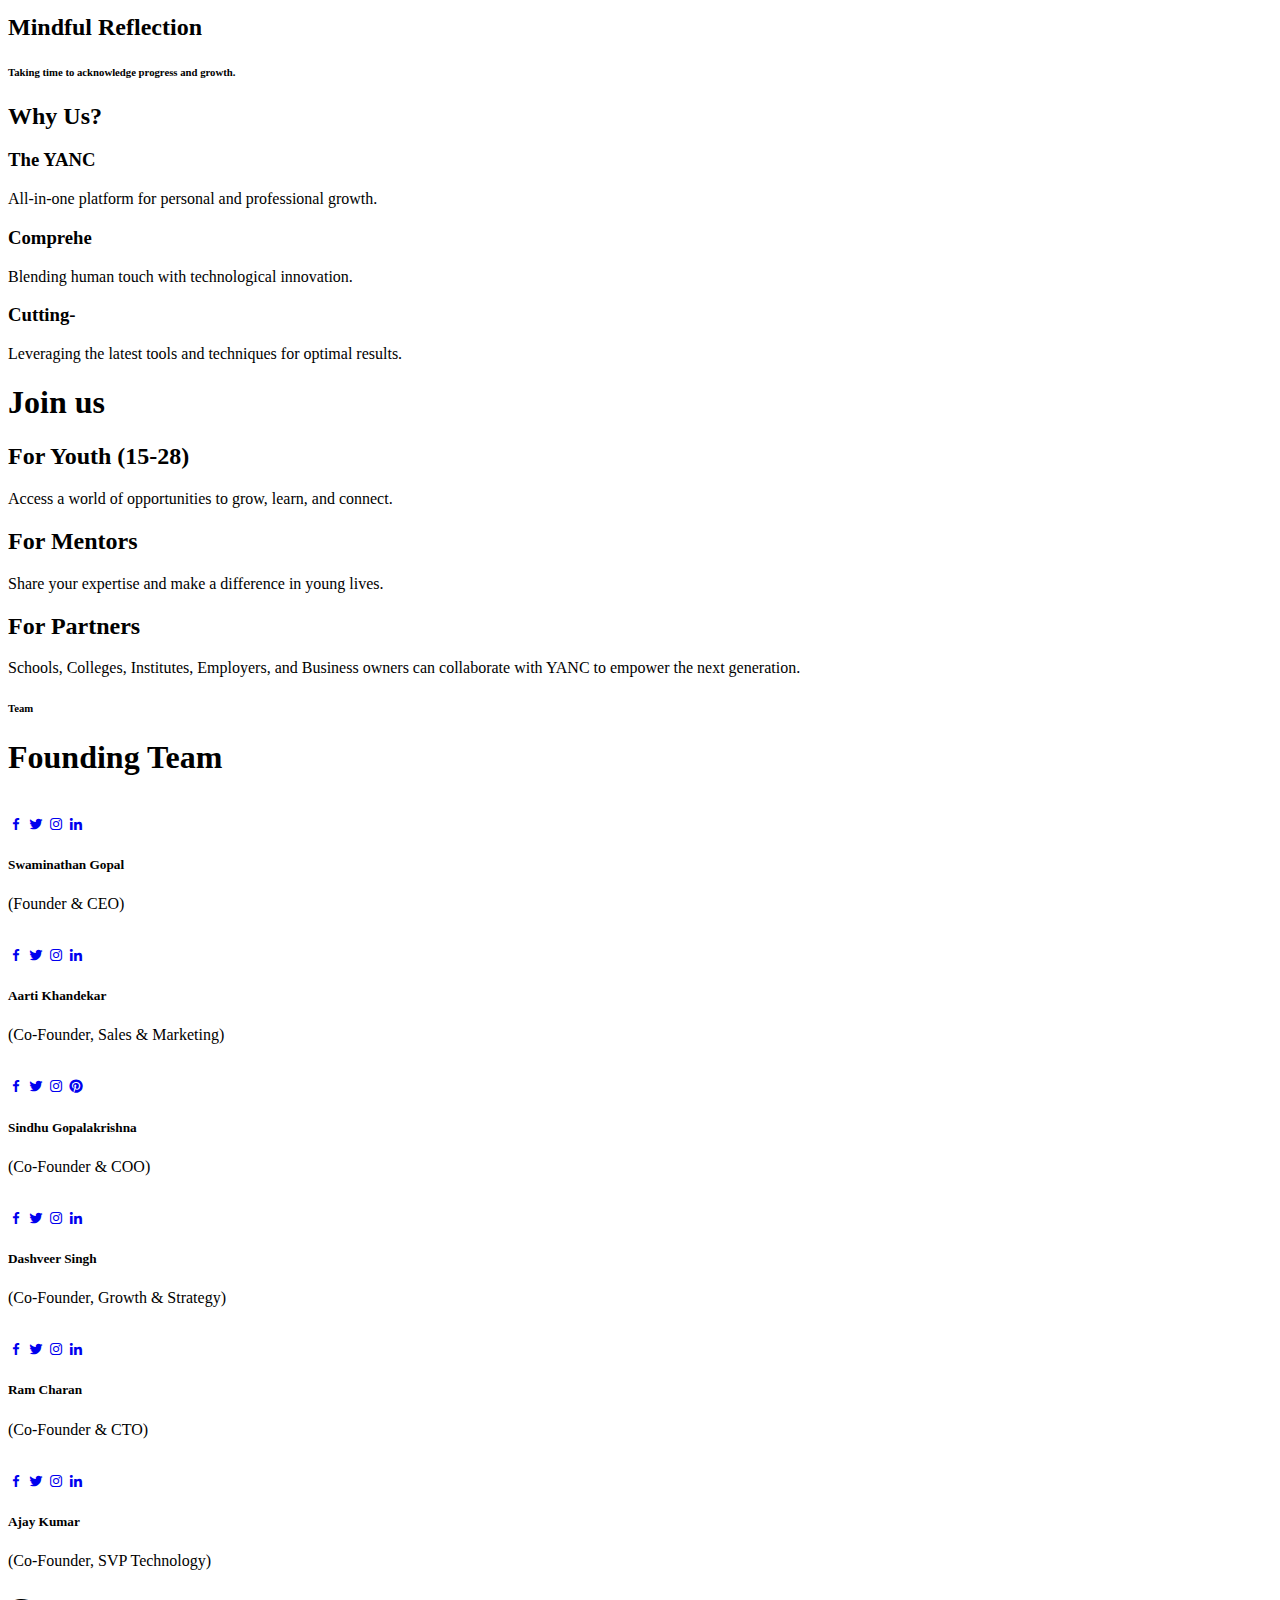
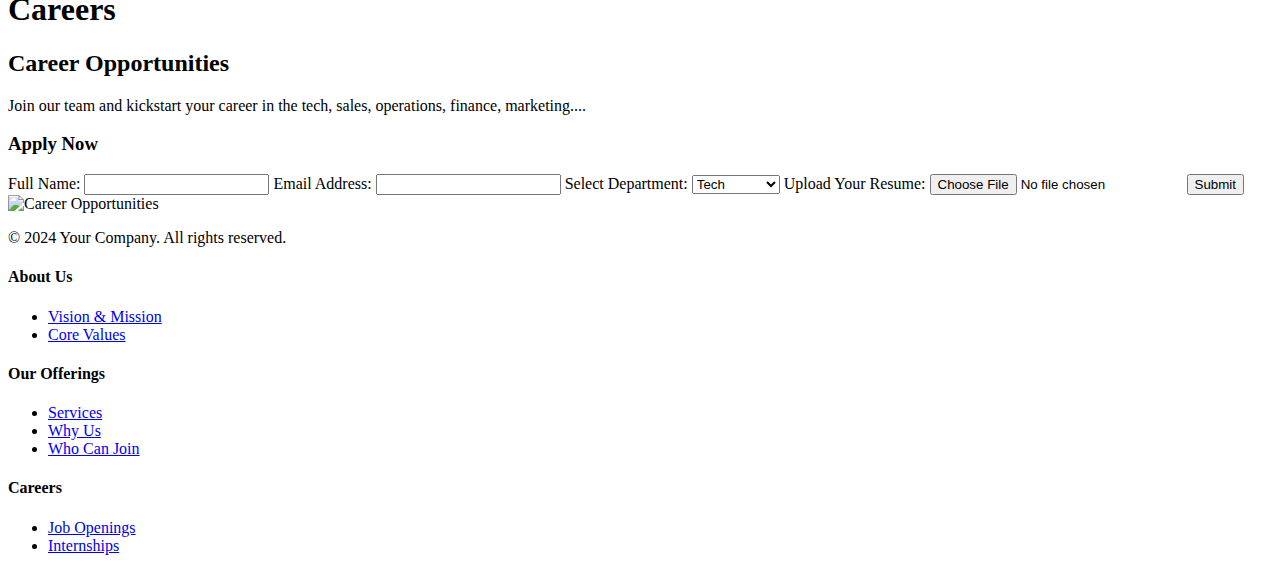
==== commit 2572d4d1: "Update index.html" ====
--- a/index.html
+++ b/index.html
@@ -63,8 +63,11 @@
                        <h1 class="initial-text">The Power of Networking and Life Skills</h1>
                      </div>
                 </div>
-        
-                
+                <div class="slide" style="background-image: url('images/background5.png');">
+                    <div class="slide-content">
+                 <h1 class="initial-text">Your bridge to access the powerful and exclusive network from young age
+                  </h1>
+                     </div>
                 </div>
                 <div class="slide" style="background-image: url('images/background4.png');">
                     <div class="slide-content">
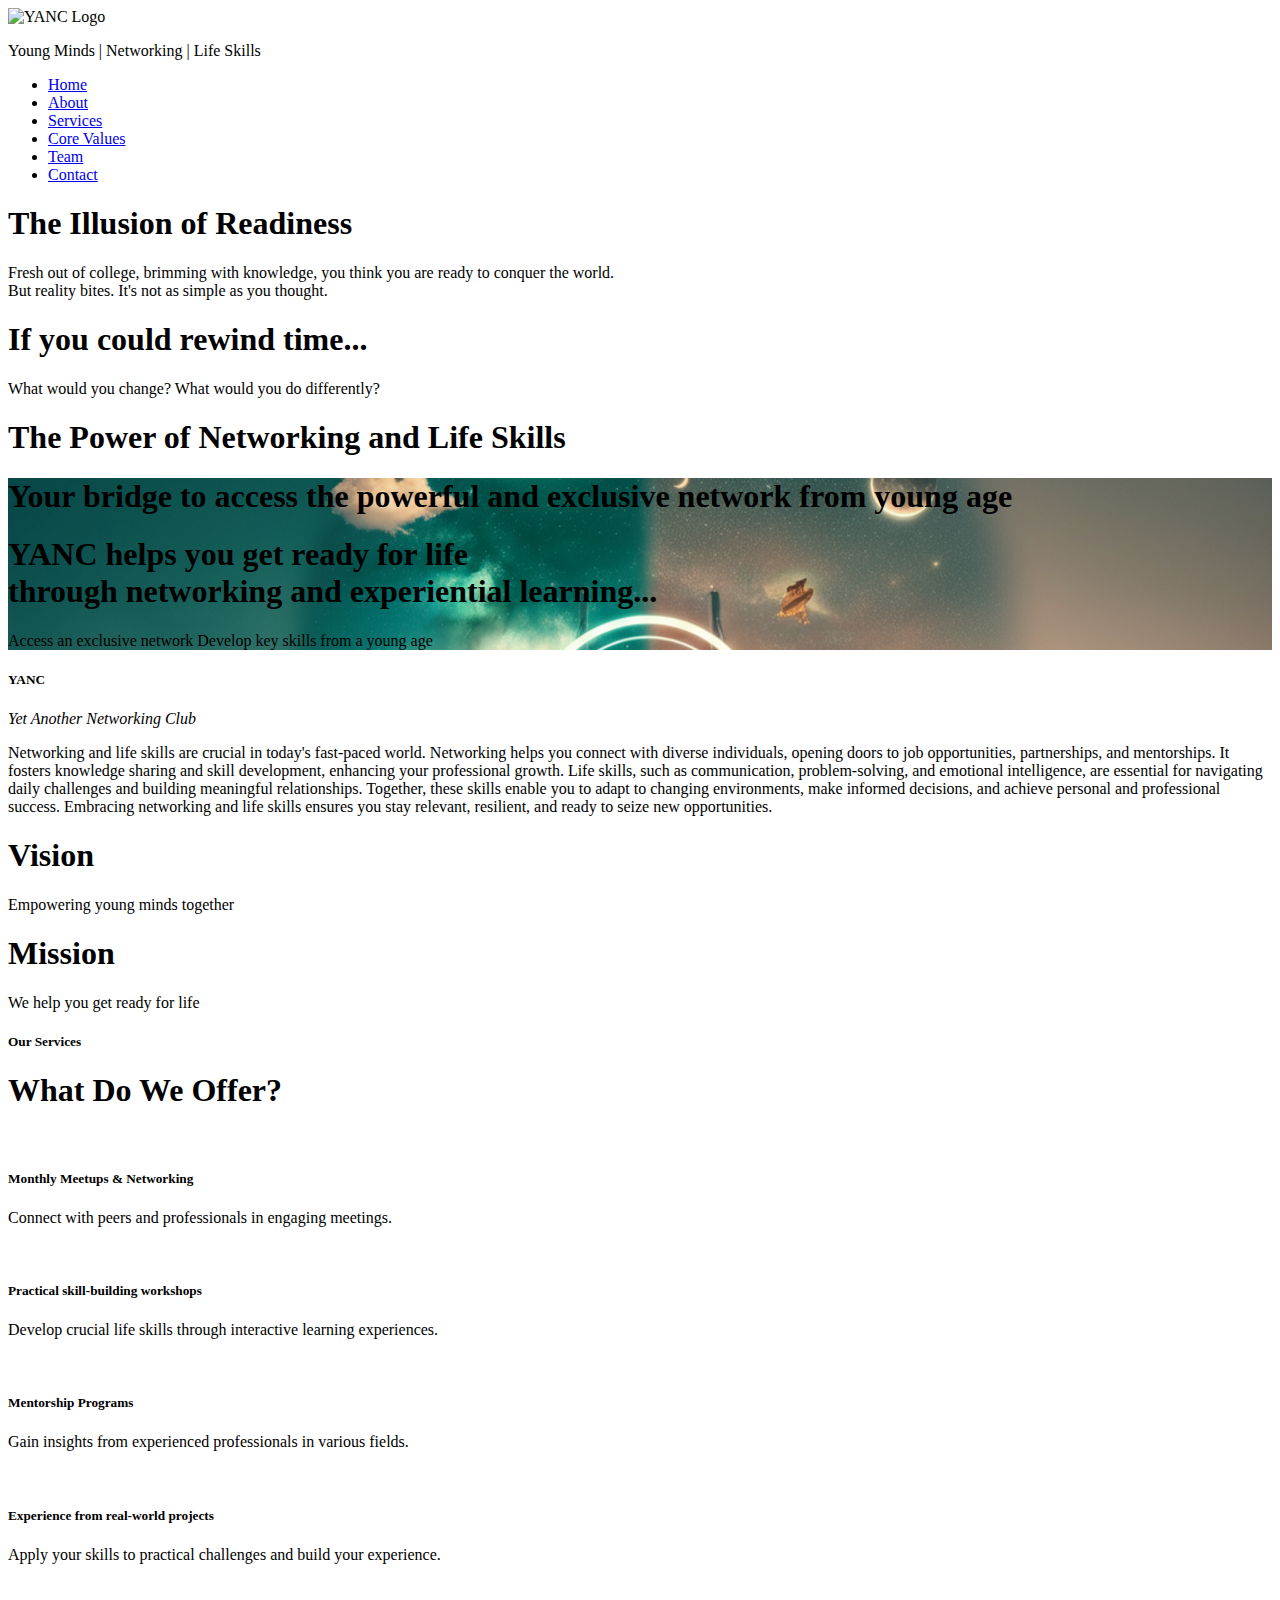
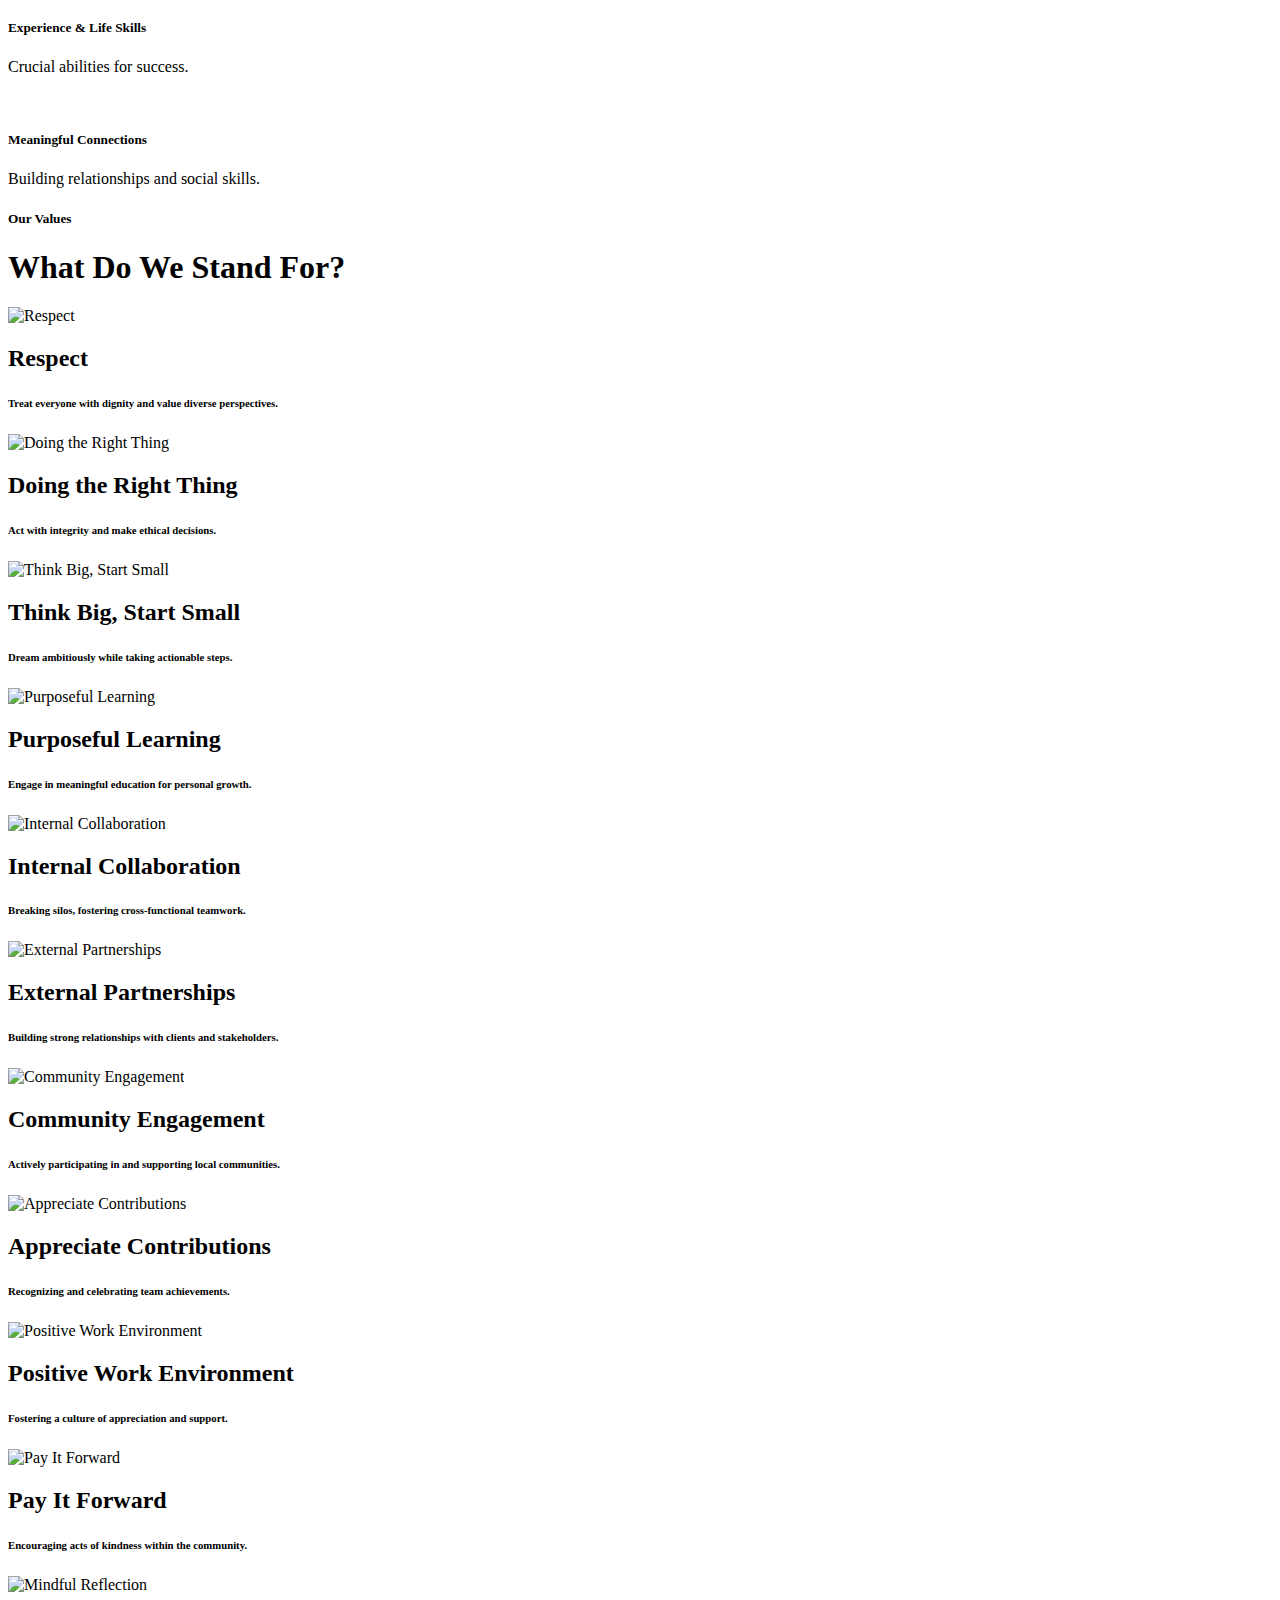
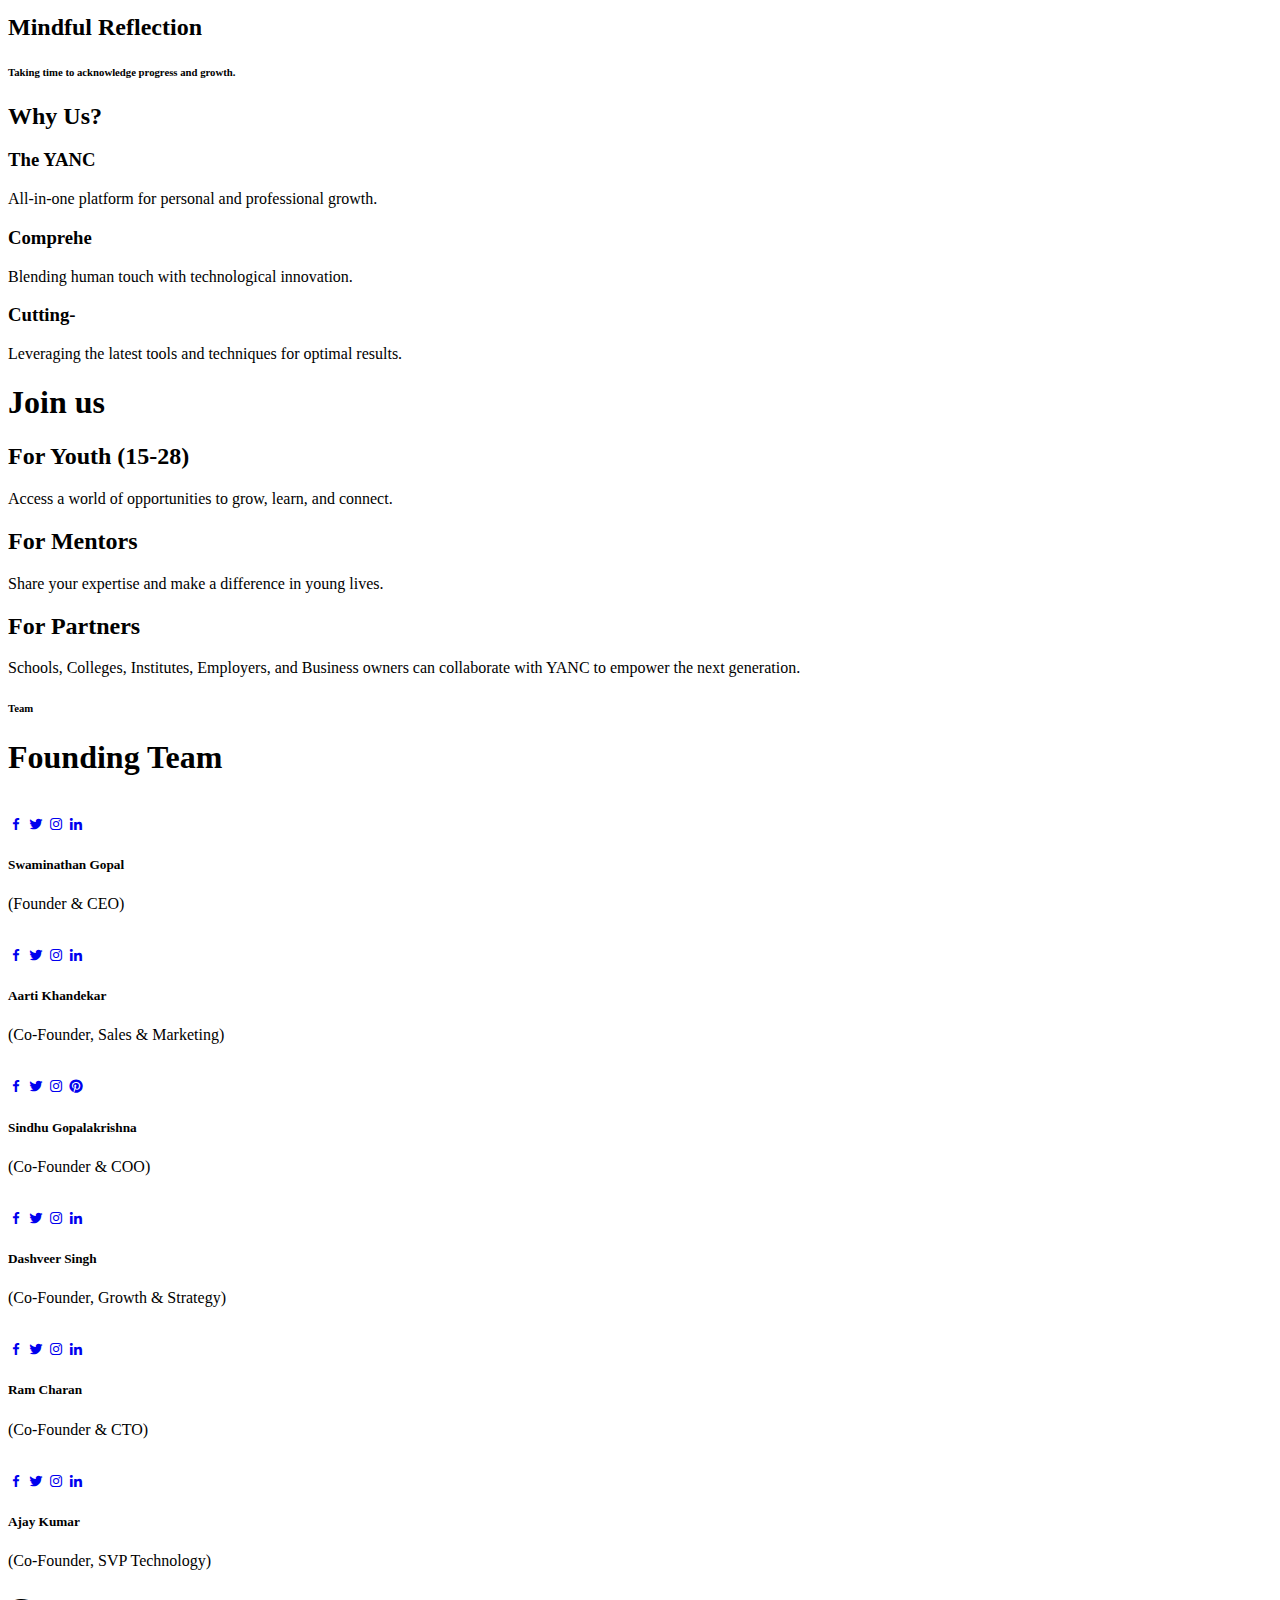
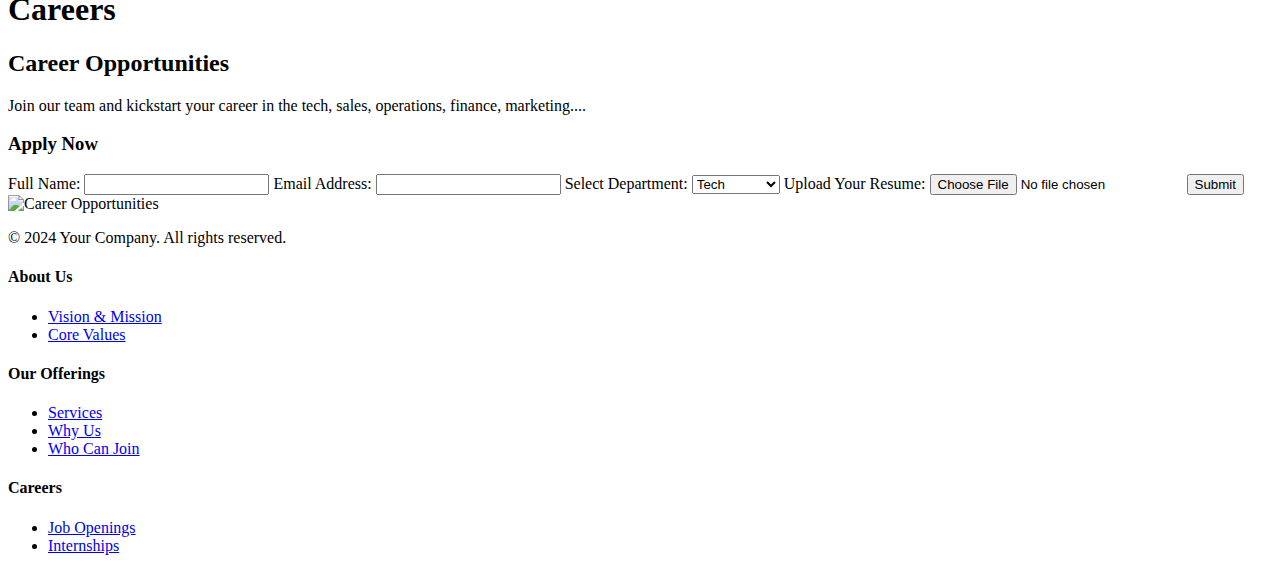
==== commit 6bd89819: "Update index.html" ====
--- a/index.html
+++ b/index.html
@@ -68,7 +68,7 @@
                  <h1 class="initial-text">Your bridge to access the powerful and exclusive network from young age
                   </h1>
                      </div>
-                </div>
+               
                 <div class="slide" style="background-image: url('images/background4.png');">
                     <div class="slide-content">
                         <h1 class="initial-text">
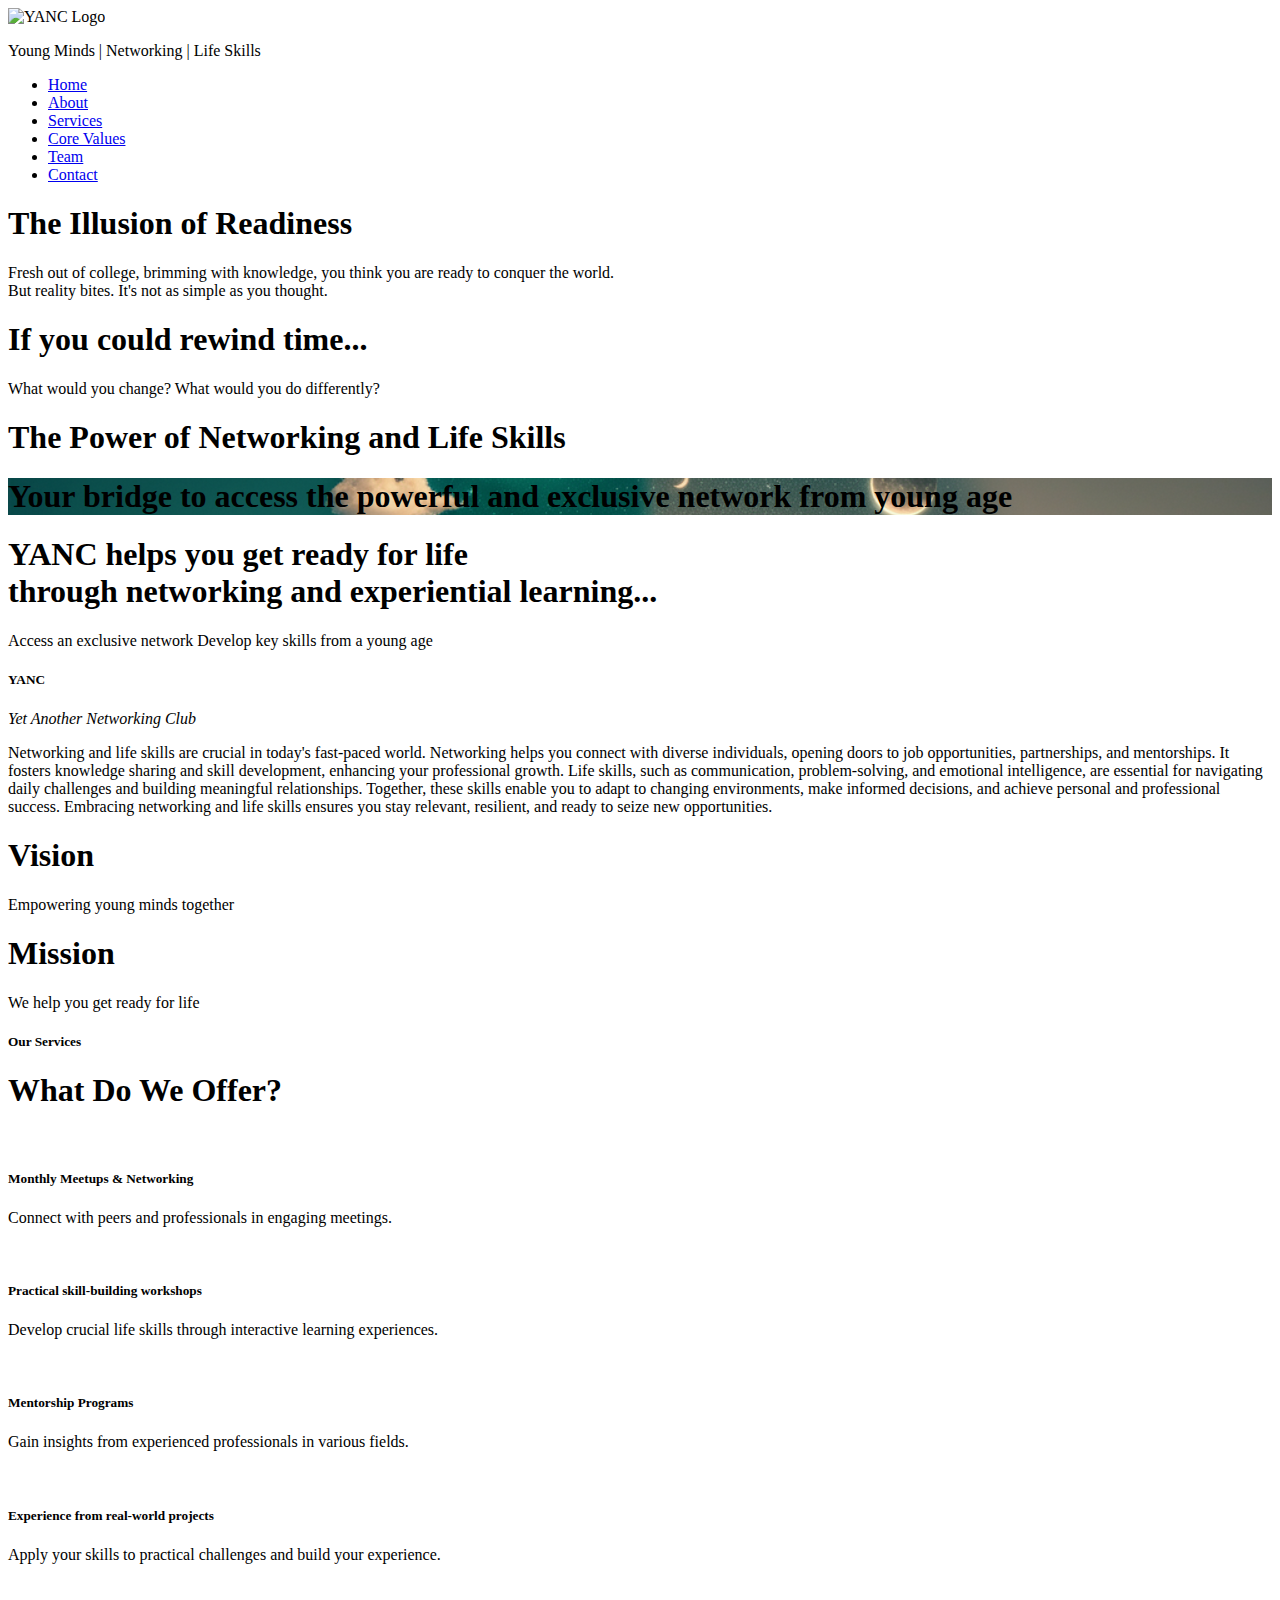
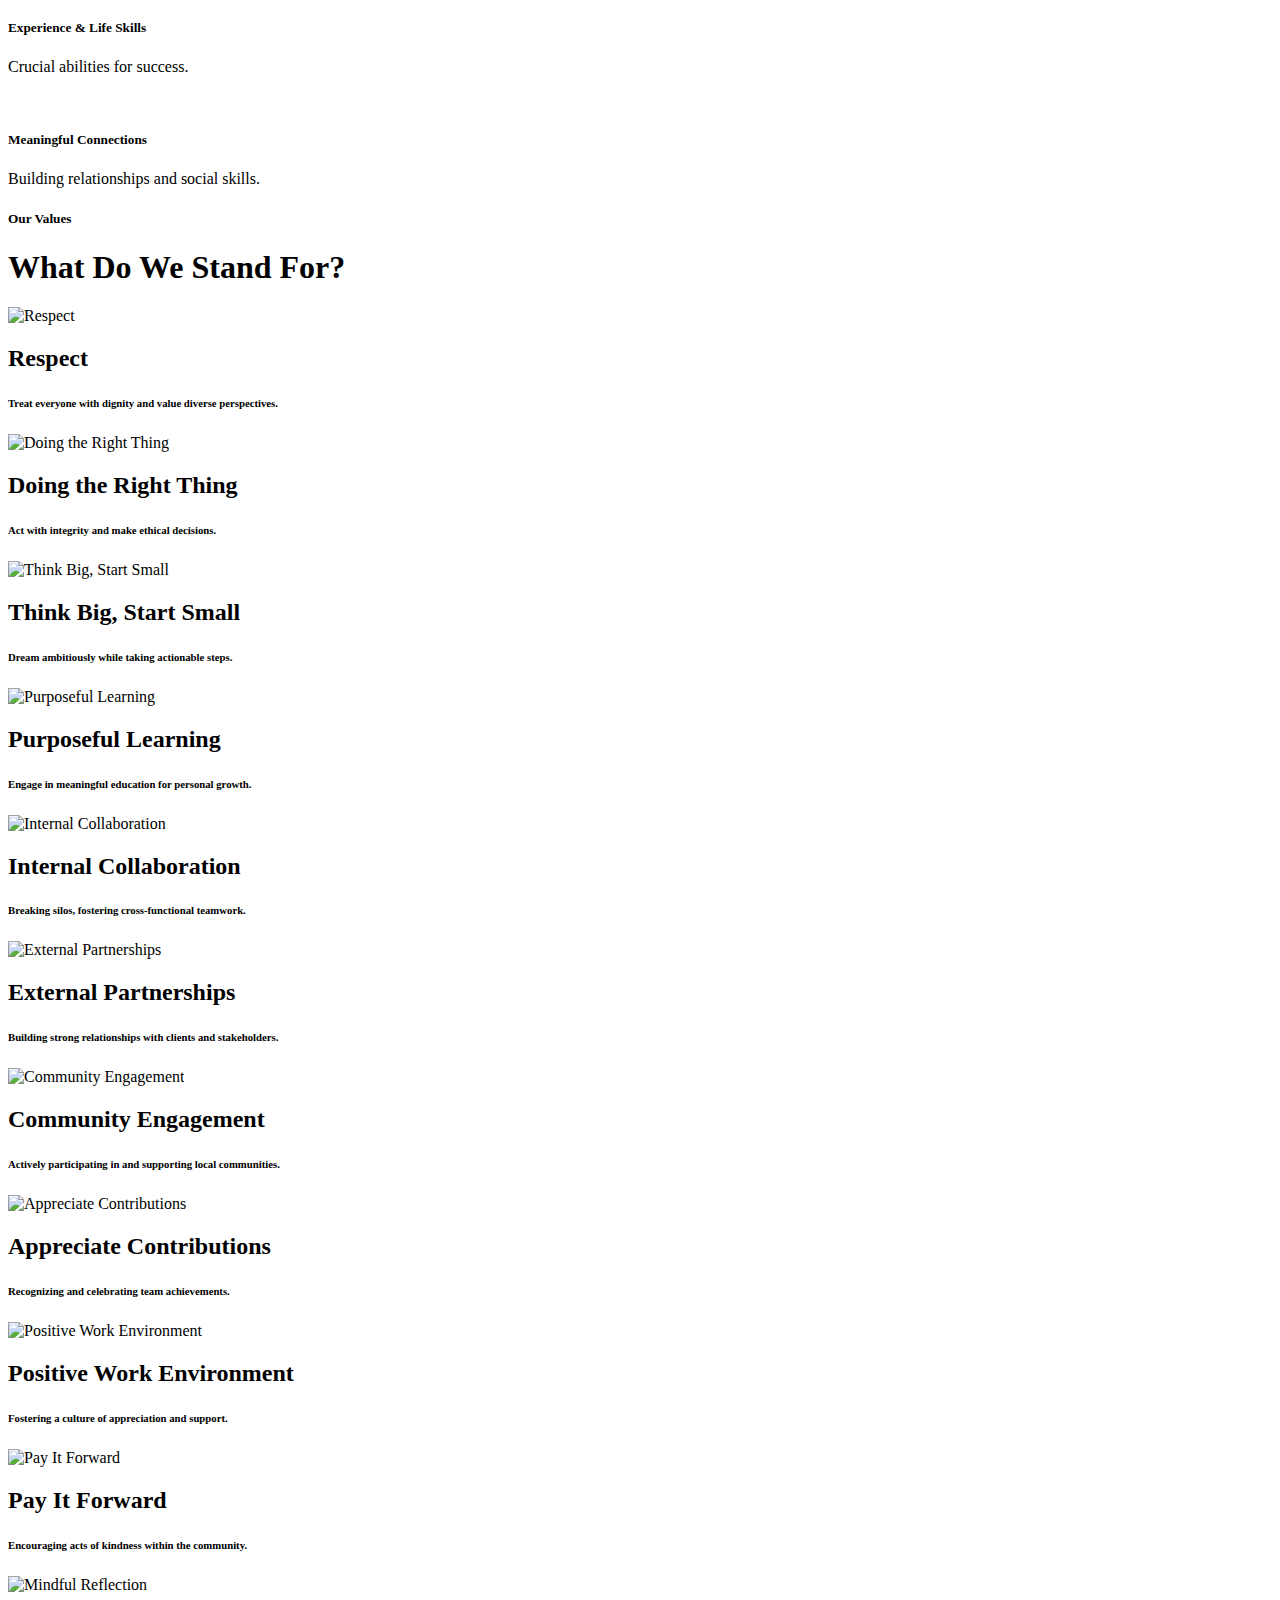
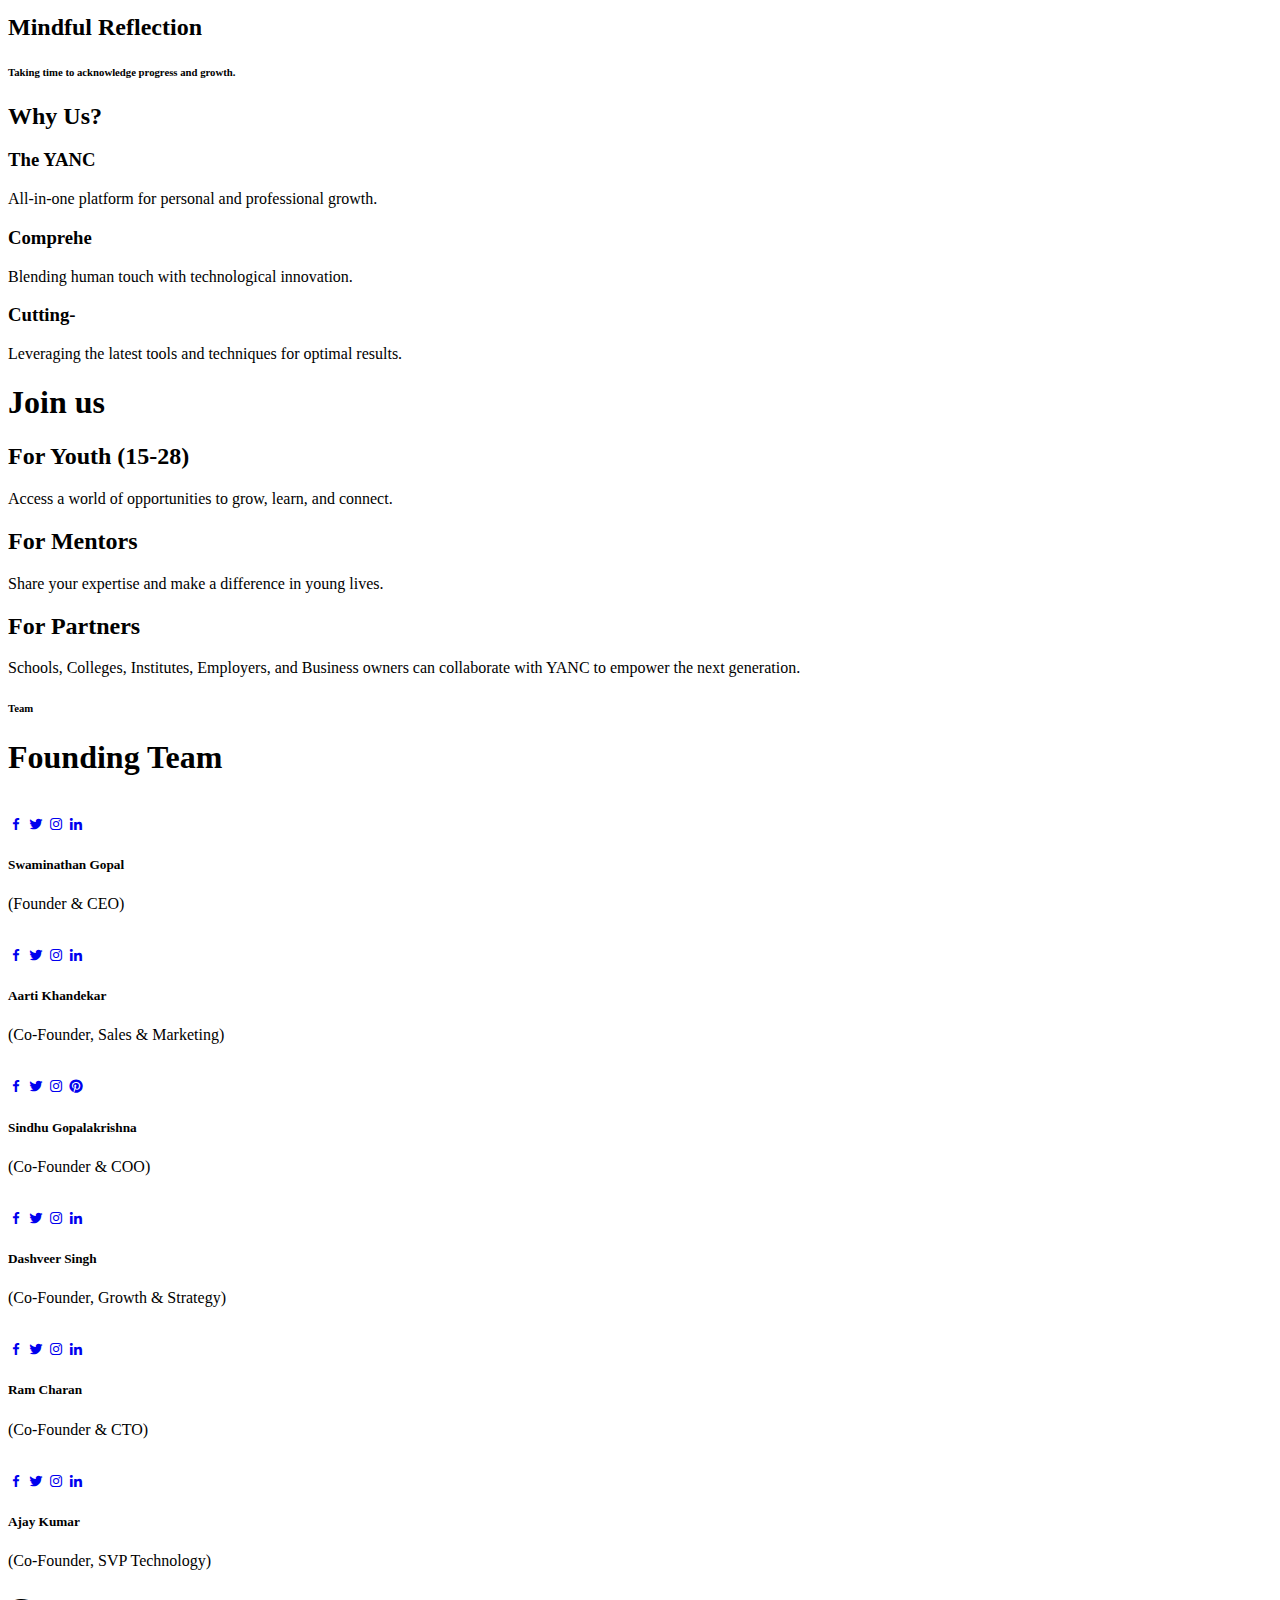
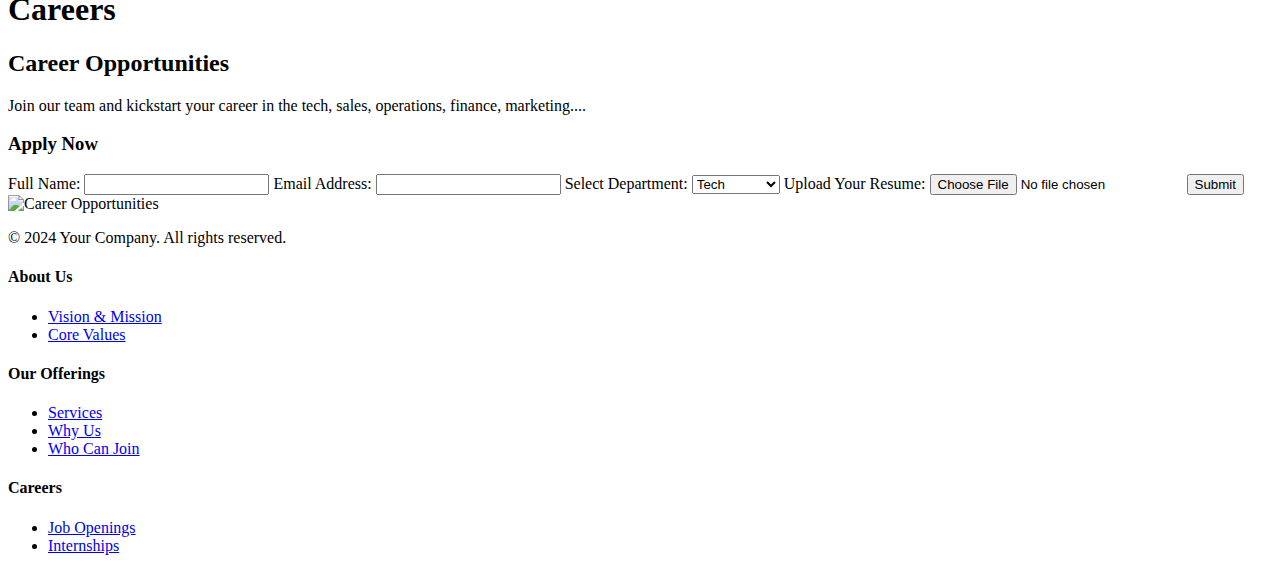
==== commit 001a73e1: "Update index.html" ====
--- a/index.html
+++ b/index.html
@@ -65,10 +65,10 @@
                 </div>
                 <div class="slide" style="background-image: url('images/background5.png');">
                     <div class="slide-content">
-                 <h1 class="initial-text">Your bridge to access the powerful and exclusive network from young age
-                  </h1>
+                 <h1 class="initial-text">Your bridge to access the powerful and exclusive network from young age</h1>
+                  
                      </div>
-               
+                </div>
                 <div class="slide" style="background-image: url('images/background4.png');">
                     <div class="slide-content">
                         <h1 class="initial-text">
